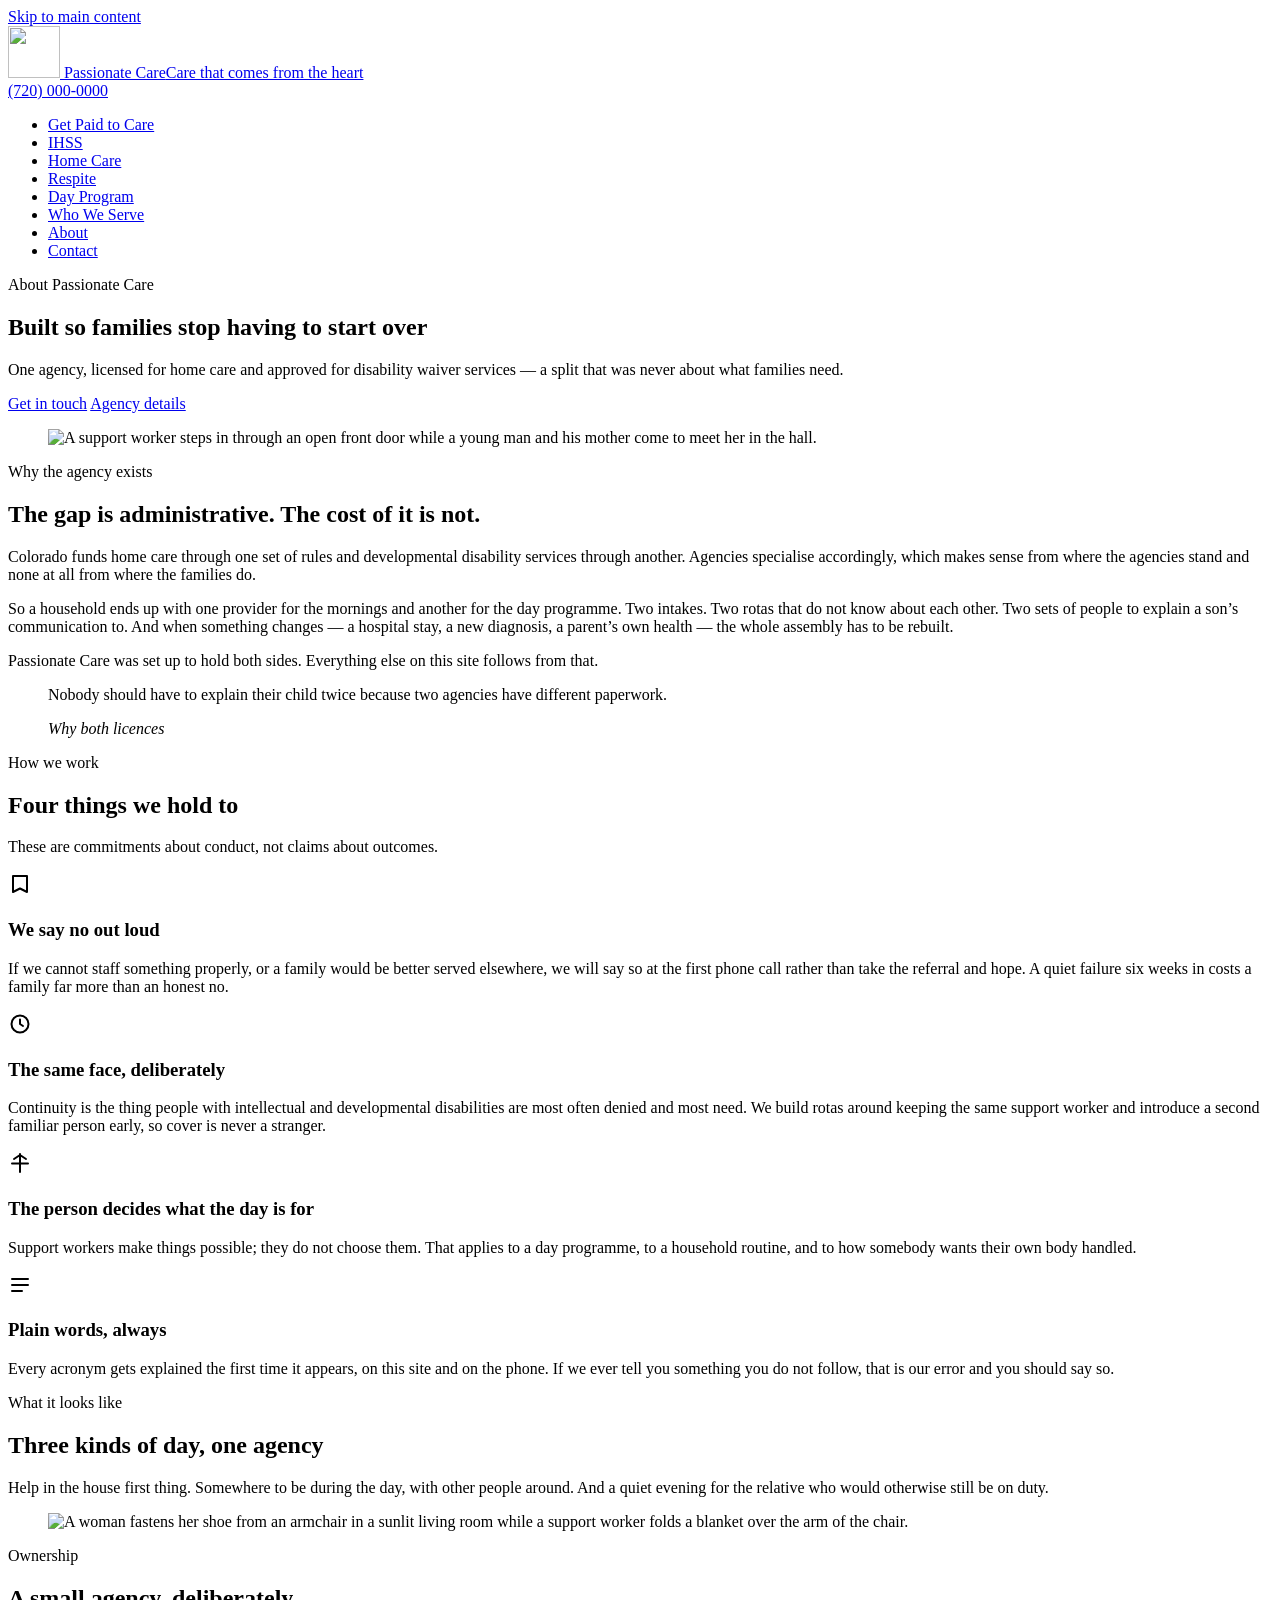
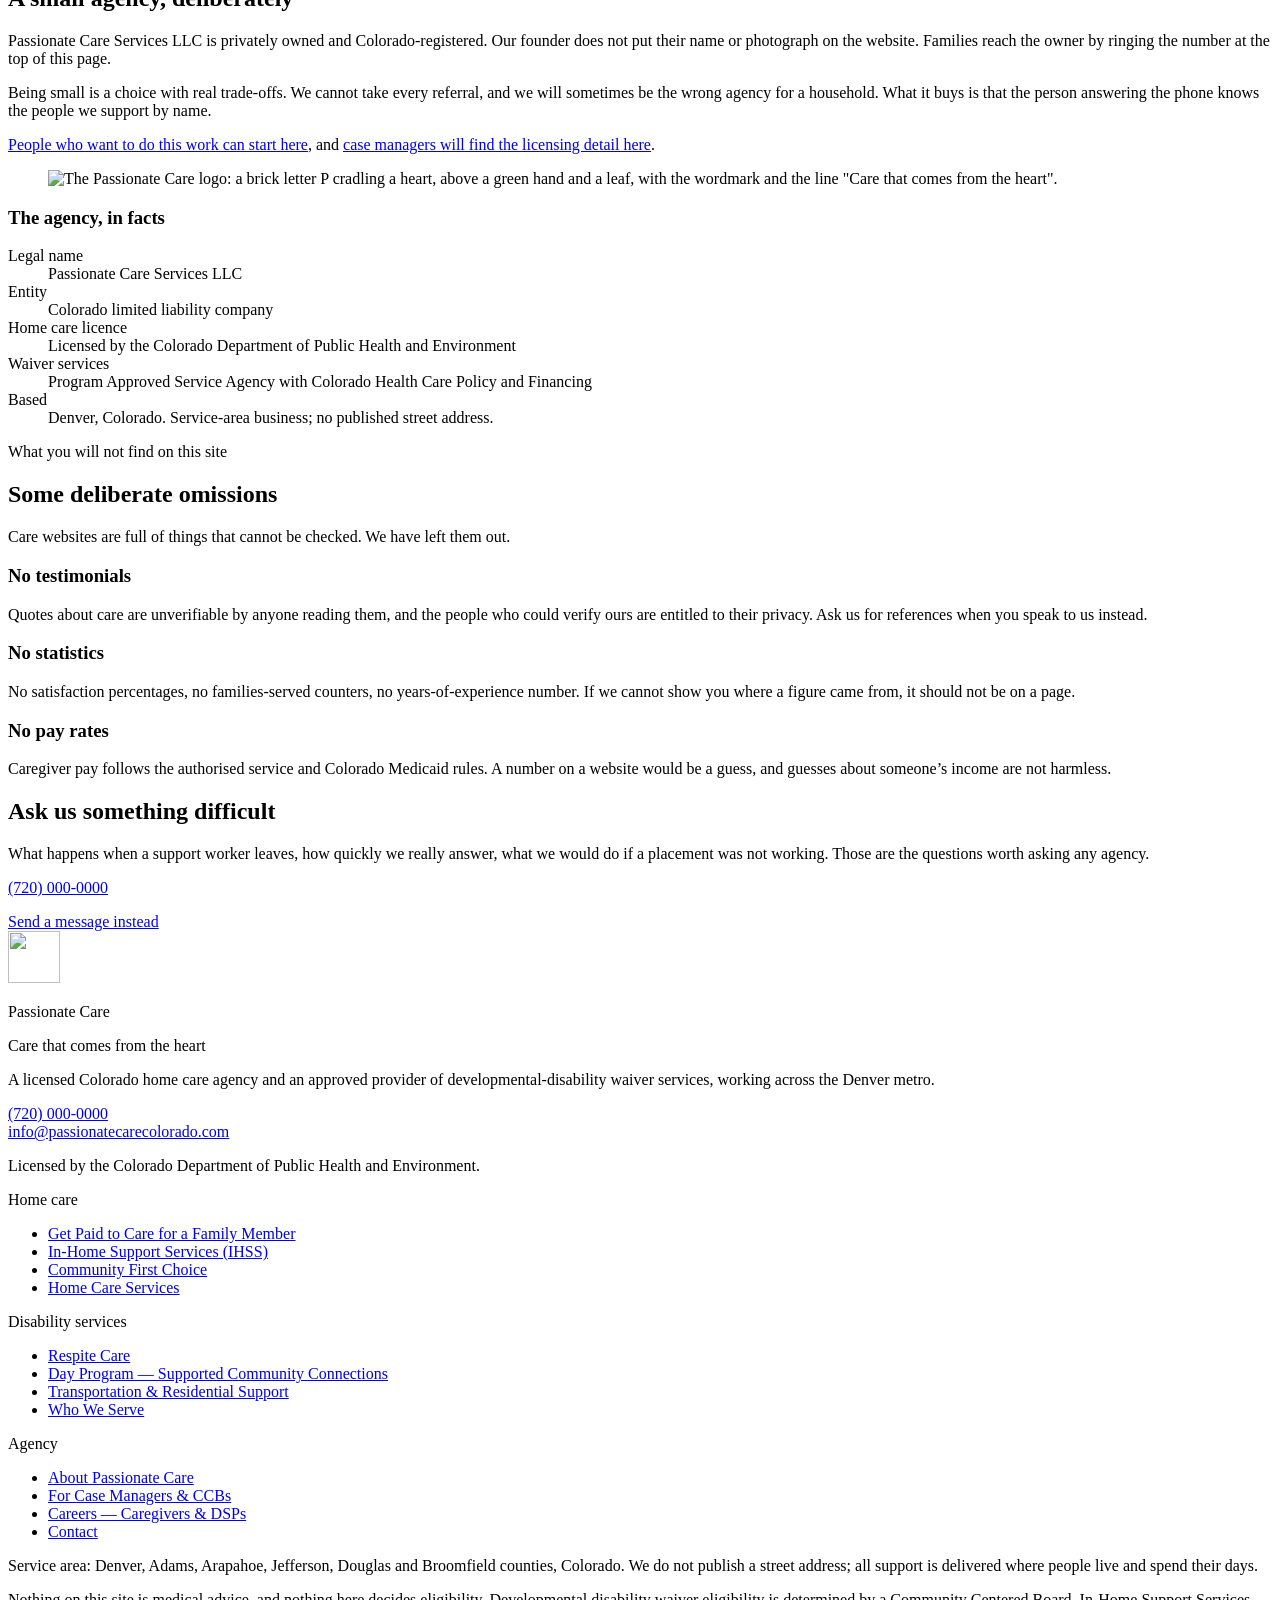
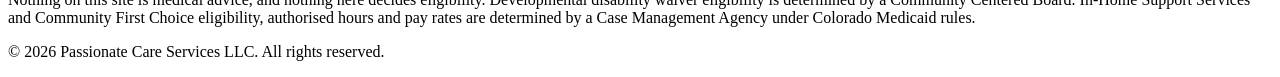
==== about/index.html @ 652a9e72 "Preview build of the Passionate Care website Generated from the private source by scratchpad/buildde" ====
<!DOCTYPE html>
<html lang="en">
<head>
<meta charset="utf-8">
<meta name="viewport" content="width=device-width, initial-scale=1">
<meta name="robots" content="noindex, nofollow">
<!-- Preview deploy only. Remove this line for the real domain. -->
<title>About Passionate Care | Denver Home Care &amp; PASA Provider</title>
<meta name="description" content="Why one Denver agency holds both a home care licence and PASA approval &mdash; and what that changes for families who need help at home and disability waiver services together.">
<link rel="canonical" href="https://passionatecarecolorado.com/about/">

<meta property="og:title" content="About Passionate Care, a Denver agency with two licences">
<meta property="og:description" content="Why one Denver agency holds both a home care licence and PASA approval &mdash; and what that changes for families who need help at home and disability waiver services together.">
<meta property="og:type" content="website">
<meta property="og:url" content="https://passionatecarecolorado.com/about/">
<meta property="og:site_name" content="Passionate Care">
<meta property="og:locale" content="en_US">
<meta property="og:image" content="https://passionatecarecolorado.com/assets/img/og-default.jpg">
<meta property="og:image:width" content="1200">
<meta property="og:image:height" content="630">
<meta property="og:image:alt" content="The Passionate Care logo — a brick letter P cradling a heart, above a green hand and a leaf — with the wordmark and the line &ldquo;Care that comes from the heart&rdquo;, beside the words &ldquo;Home care and disability services from one Denver agency&rdquo;.">
<meta name="twitter:card" content="summary_large_image">

<link rel="icon" href="/passionate-care-preview/assets/img/logo-emblem-32.png" sizes="32x32" type="image/png">
<link rel="icon" href="/passionate-care-preview/assets/img/logo-emblem-16.png" sizes="16x16" type="image/png">
<link rel="apple-touch-icon" href="/passionate-care-preview/assets/img/logo-emblem-180.png">
<meta name="theme-color" content="#A8382A">

<link rel="preconnect" href="https://fonts.googleapis.com">
<link rel="preconnect" href="https://fonts.gstatic.com" crossorigin>
<link rel="stylesheet" href="https://fonts.googleapis.com/css2?family=Nunito:wght@700;800&family=Source+Sans+3:wght@400;600;700&display=swap" media="print" onload="this.media='all'">
<noscript><link rel="stylesheet" href="https://fonts.googleapis.com/css2?family=Nunito:wght@700;800&family=Source+Sans+3:wght@400;600;700&display=swap"></noscript>
<link rel="stylesheet" href="/passionate-care-preview/assets/css/site.css">
<!-- Hero entrance: adds the class before first paint so the hero is never
     shown and then hidden. Without JavaScript it is simply never added. -->
<script>document.documentElement.classList.add('js-hero');</script>
</head>
<body>

<a class="skip-link" href="#main">Skip to main content</a>

<header class="masthead">
  <div class="wrap">
    <div class="masthead-inner">
      <a class="brand" href="/passionate-care-preview/">
        <img class="brand-mark" src="/passionate-care-preview/assets/img/logo-emblem.png"
             width="52" height="52" alt="" decoding="async">
        <span class="brand-name">Passionate Care<span class="brand-tagline">Care that comes from the heart</span></span>
      </a>
      <div class="masthead-actions">
        <!-- TODO: PHONE -->
        <a class="phone-link" href="tel:+17200000000">(720) 000-0000</a>
        <button class="nav-toggle" type="button" aria-controls="site-nav" aria-expanded="false" hidden>
          <svg width="18" height="18" viewBox="0 0 24 24" fill="none" stroke="currentColor" stroke-width="2.4" stroke-linecap="round" aria-hidden="true" focusable="false">
            <path d="M3 6h18M3 12h18M3 18h18"/>
          </svg>
          Menu
        </button>
      </div>
    </div>
    <nav class="nav" id="site-nav" aria-label="Main">
      <ul class="nav-list">
        <li><a href="/passionate-care-preview/paid-family-caregiver-colorado/">Get Paid to Care</a></li>
        <li><a href="/passionate-care-preview/in-home-support-services/">IHSS</a></li>
        <li><a href="/passionate-care-preview/home-care-services/">Home Care</a></li>
        <li><a href="/passionate-care-preview/respite-care-denver/">Respite</a></li>
        <li><a href="/passionate-care-preview/supported-community-connections/">Day Program</a></li>
        <li><a href="/passionate-care-preview/who-we-serve/">Who We Serve</a></li>
        <li><a href="/passionate-care-preview/about/" aria-current="page">About</a></li>
        <li><a href="/passionate-care-preview/contact/">Contact</a></li>
      </ul>
    </nav>
  </div>
</header>

<main id="main">

  <section class="hero">
    <div class="wrap">
      <div class="hero-lead">
        <span class="eyebrow">About Passionate Care</span>
        <h1>Built so families stop having to start over</h1>
        <div class="hero-body">
          <p class="lede">
            One agency, licensed for home care and approved for disability waiver services &mdash;
            a split that was never about what families need.
          </p>
          <div class="btn-row">
            <a class="btn btn-primary" href="/passionate-care-preview/contact/">Get in touch</a>
            <a class="btn btn-secondary" href="/passionate-care-preview/for-case-managers/">Agency details</a>
          </div>
        </div>
      </div>
      <figure class="hero-visual">
        <img src="/passionate-care-preview/assets/img/about-hero-doorway-welcome.jpg"
             width="1400" height="933"
             alt="A support worker steps in through an open front door while a young man and his mother come to meet her in the hall."
             loading="eager" fetchpriority="high" decoding="async">
      </figure>
    </div>
  </section>

  <section class="band band-cream" aria-labelledby="why-h">
    <div class="wrap split split-wide split-centre">
      <div class="prose">
        <span class="eyebrow">Why the agency exists</span>
        <h2 id="why-h">The gap is administrative. The cost of it is not.</h2>
        <p>
          Colorado funds home care through one set of rules and developmental disability services
          through another. Agencies specialise accordingly, which makes sense from where the
          agencies stand and none at all from where the families do.
        </p>
        <p>
          So a household ends up with one provider for the mornings and another for the day
          programme. Two intakes. Two rotas that do not know about each other. Two sets of people to
          explain a son&rsquo;s communication to. And when something changes &mdash; a hospital stay, a new
          diagnosis, a parent&rsquo;s own health &mdash; the whole assembly has to be rebuilt.
        </p>
        <p>
          Passionate Care was set up to hold both sides. Everything else on this site follows from
          that.
        </p>
      </div>

      <figure class="pull-quote">
        <p>
          Nobody should have to explain their child twice because two agencies have different
          paperwork.
        </p>
        <cite>Why both licences</cite>
      </figure>
    </div>
  </section>

  <section class="band" aria-labelledby="stand-h">
    <div class="wrap">
      <span class="eyebrow">How we work</span>
      <h2 id="stand-h">Four things we hold to</h2>
      <p>
        These are commitments about conduct, not claims about outcomes.
      </p>

      <div class="card-grid card-grid-2">
        <article class="card">
          <span class="tile" aria-hidden="true">
            <svg width="24" height="24" viewBox="0 0 24 24" fill="none" stroke="currentColor" stroke-width="2" stroke-linecap="round" stroke-linejoin="round" aria-hidden="true" focusable="false"><path d="M5 4h14v16l-7-3.5L5 20V4Z"/></svg>
          </span>
          <h3>We say no out loud</h3>
          <p>
            If we cannot staff something properly, or a family would be better served elsewhere, we
            will say so at the first phone call rather than take the referral and hope. A quiet
            failure six weeks in costs a family far more than an honest no.
          </p>
        </article>
        <article class="card">
          <span class="tile tile-moss" aria-hidden="true">
            <svg width="24" height="24" viewBox="0 0 24 24" fill="none" stroke="currentColor" stroke-width="2" stroke-linecap="round" stroke-linejoin="round" aria-hidden="true" focusable="false"><circle cx="12" cy="12" r="8.5"/><path d="M12 7.5V12l3 2"/></svg>
          </span>
          <h3>The same face, deliberately</h3>
          <!-- LIVE-STATUS CLAIM -->
          <p>
            Continuity is the thing people with intellectual and developmental disabilities are most
            often denied and most need. We build rotas around keeping the same support worker and
            introduce a second familiar person early, so cover is never a stranger.
          </p>
        </article>
        <article class="card">
          <span class="tile tile-ochre" aria-hidden="true">
            <svg width="24" height="24" viewBox="0 0 24 24" fill="none" stroke="currentColor" stroke-width="2" stroke-linecap="round" stroke-linejoin="round" aria-hidden="true" focusable="false"><path d="M12 3v18M6 8l6-4 6 4"/><path d="M4 12.5h16"/></svg>
          </span>
          <h3>The person decides what the day is for</h3>
          <p>
            Support workers make things possible; they do not choose them. That applies to a day
            programme, to a household routine, and to how somebody wants their own body handled.
          </p>
        </article>
        <article class="card">
          <span class="tile" aria-hidden="true">
            <svg width="24" height="24" viewBox="0 0 24 24" fill="none" stroke="currentColor" stroke-width="2" stroke-linecap="round" stroke-linejoin="round" aria-hidden="true" focusable="false"><path d="M4 6h16M4 12h16M4 18h10"/></svg>
          </span>
          <h3>Plain words, always</h3>
          <p>
            Every acronym gets explained the first time it appears, on this site and on the phone. If
            we ever tell you something you do not follow, that is our error and you should say so.
          </p>
        </article>
      </div>
    </div>
  </section>

  <section class="band band-paper" aria-labelledby="both-h">
    <div class="wrap">
      <span class="eyebrow">What it looks like</span>
      <h2 id="both-h">Three kinds of day, one agency</h2>
      <p>
        Help in the house first thing. Somewhere to be during the day, with other people around.
        And a quiet evening for the relative who would otherwise still be on duty.
      </p>
      <div class="rotator band-rotator" data-rotator>
        <!-- frame 1: about-band-1-at-home.jpg -->
        <div class="rotator-frame is-current">
          <figure class="band-visual">
            <img src="/passionate-care-preview/assets/img/about-band-1-at-home.jpg"
                 width="1400" height="788"
                 alt="A woman fastens her shoe from an armchair in a sunlit living room while a support worker folds a blanket over the arm of the chair."
                 loading="lazy" decoding="async">
          </figure>
        </div>
        <!-- frame 2: about-band-2-out-in-the-world.jpg -->
        <div class="rotator-frame" hidden>
          <figure class="band-visual">
            <img data-src="/passionate-care-preview/assets/img/about-band-2-out-in-the-world.jpg"
                 width="1400" height="788" alt="" aria-hidden="true" decoding="async">
          </figure>
        </div>
        <!-- frame 3: about-band-3-a-breath.jpg -->
        <div class="rotator-frame" hidden>
          <figure class="band-visual">
            <img data-src="/passionate-care-preview/assets/img/about-band-3-a-breath.jpg"
                 width="1400" height="788" alt="" aria-hidden="true" decoding="async">
          </figure>
        </div>
      </div>
    </div>
  </section>

  <section class="band band-moss" aria-labelledby="owner-h">
    <div class="wrap split split-wide split-centre">
      <div class="prose">
        <span class="eyebrow">Ownership</span>
        <h2 id="owner-h">A small agency, deliberately</h2>
        <p>
          Passionate Care Services LLC is privately owned and Colorado-registered. Our founder
          does not put their name or photograph on the website. Families reach the owner by
          ringing the number at the top of this page.
        </p>
        <p>
          Being small is a choice with real trade-offs. We cannot take every referral, and we will
          sometimes be the wrong agency for a household. What it buys is that the person answering
          the phone knows the people we support by name.
        </p>
        <p>
          <a href="/passionate-care-preview/careers/">People who want to do this work can start here</a>, and
          <a href="/passionate-care-preview/for-case-managers/">case managers will find the licensing detail here</a>.
        </p>
      </div>

      <div class="aside-stack">
      <figure class="logo-lockup">
        <img src="/passionate-care-preview/assets/img/logo-lockup.png" width="760" height="570"
             alt="The Passionate Care logo: a brick letter P cradling a heart, above a green hand and a leaf, with the wordmark and the line &quot;Care that comes from the heart&quot;."
             loading="lazy" decoding="async">
      </figure>

      <div class="fact-card">
        <h3>The agency, in facts</h3>
        <dl class="spec-list">
          <div>
            <dt>Legal name</dt>
            <dd>Passionate Care Services LLC</dd>
          </div>
          <div>
            <dt>Entity</dt>
            <dd>Colorado limited liability company</dd>
          </div>
          <div>
            <dt>Home care licence</dt>
            <!-- TODO: LICENSE — publish class and number here once supplied. -->
            <dd>Licensed by the Colorado Department of Public Health and Environment</dd>
          </div>
          <div>
            <dt>Waiver services</dt>
            <!-- TODO: PASA -->
            <dd>Program Approved Service Agency with Colorado Health Care Policy and Financing</dd>
          </div>
          <div>
            <dt>Based</dt>
            <dd>Denver, Colorado. Service-area business; no published street address.</dd>
          </div>
        </dl>
      </div>
      </div>
    </div>
  </section>

  <section class="band band-paper" aria-labelledby="nothere-h">
    <div class="wrap">
      <span class="eyebrow">What you will not find on this site</span>
      <h2 id="nothere-h">Some deliberate omissions</h2>
      <p>
        Care websites are full of things that cannot be checked. We have left them out.
      </p>

      <div class="card-grid">
        <article class="card">
          <h3>No testimonials</h3>
          <p>Quotes about care are unverifiable by anyone reading them, and the people who could verify ours are entitled to their privacy. Ask us for references when you speak to us instead.</p>
        </article>
        <article class="card">
          <h3>No statistics</h3>
          <p>No satisfaction percentages, no families-served counters, no years-of-experience number. If we cannot show you where a figure came from, it should not be on a page.</p>
        </article>
        <article class="card">
          <h3>No pay rates</h3>
          <p>Caregiver pay follows the authorised service and Colorado Medicaid rules. A number on a website would be a guess, and guesses about someone&rsquo;s income are not harmless.</p>
        </article>
      </div>
    </div>
  </section>

  <section class="band band-dark">
    <div class="wrap cta-panel">
      <div class="cta-copy">
        <h2>Ask us something difficult</h2>
        <p>What happens when a support worker leaves, how quickly we really answer, what we would do if a placement was not working. Those are the questions worth asking any agency.</p>
      </div>

      <div class="cta-act">
        <p>
          <!-- TODO: PHONE -->
          <a class="cta-phone" href="tel:+17200000000">(720) 000-0000</a>
        </p>
        <div class="btn-row">
          <a class="btn btn-on-dark" href="/passionate-care-preview/contact/">Send a message instead</a>
        </div>
      </div>
    </div>
  </section>

</main>

<footer class="site-footer">
  <div class="wrap">
    <div class="footer-grid">
      <div>
        <span class="footer-mark">
          <img src="/passionate-care-preview/assets/img/logo-emblem.png" width="52" height="52" alt="" decoding="async">
        </span>
        <p class="footer-heading">Passionate Care</p>
        <p class="footer-tagline">Care that comes from the heart</p>
        <p>
          A licensed Colorado home care agency and an approved provider of
          developmental-disability waiver services, working across the Denver metro.
        </p>
        <p>
          <!-- TODO: PHONE -->
          <a href="tel:+17200000000">(720) 000-0000</a><br>
          <!-- TODO: EMAIL -->
          <a href="mailto:info@passionatecarecolorado.com">info@passionatecarecolorado.com</a>
        </p>
        <p>
          <!-- TODO: LICENSE — publish the CDPHE licence class and number here once supplied. -->
          Licensed by the Colorado Department of Public Health and Environment.
        </p>
      </div>
      <div>
        <p class="footer-heading">Home care</p>
        <ul class="footer-list">
          <li><a href="/passionate-care-preview/paid-family-caregiver-colorado/">Get Paid to Care for a Family Member</a></li>
          <li><a href="/passionate-care-preview/in-home-support-services/">In-Home Support Services (IHSS)</a></li>
          <li><a href="/passionate-care-preview/cfc-colorado/">Community First Choice</a></li>
          <li><a href="/passionate-care-preview/home-care-services/">Home Care Services</a></li>
        </ul>
      </div>
      <div>
        <p class="footer-heading">Disability services</p>
        <ul class="footer-list">
          <li><a href="/passionate-care-preview/respite-care-denver/">Respite Care</a></li>
          <li><a href="/passionate-care-preview/supported-community-connections/">Day Program &mdash; Supported Community Connections</a></li>
          <li><a href="/passionate-care-preview/transportation-and-residential-services/">Transportation &amp; Residential Support</a></li>
          <li><a href="/passionate-care-preview/who-we-serve/">Who We Serve</a></li>
        </ul>
      </div>
      <div>
        <p class="footer-heading">Agency</p>
        <ul class="footer-list">
          <li><a href="/passionate-care-preview/about/">About Passionate Care</a></li>
          <li><a href="/passionate-care-preview/for-case-managers/">For Case Managers &amp; CCBs</a></li>
          <li><a href="/passionate-care-preview/careers/">Careers &mdash; Caregivers &amp; DSPs</a></li>
          <li><a href="/passionate-care-preview/contact/">Contact</a></li>
        </ul>
      </div>
    </div>
    <div class="footer-note">
      <!-- TODO: COUNTIES -->
      <p>
        Service area: Denver, Adams, Arapahoe, Jefferson, Douglas and Broomfield counties, Colorado.
        We do not publish a street address; all support is delivered where people live and spend
        their days.
      </p>
      <p>
        Nothing on this site is medical advice, and nothing here decides eligibility. Developmental
        disability waiver eligibility is determined by a Community Centered Board. In-Home Support
        Services and Community First Choice eligibility, authorised hours and pay rates are
        determined by a Case Management Agency under Colorado Medicaid rules.
      </p>
      <p>&copy; 2026 Passionate Care Services LLC. All rights reserved.</p>
    </div>
  </div>
</footer>

<script src="/passionate-care-preview/assets/js/site.js" defer></script>
</body>
</html>
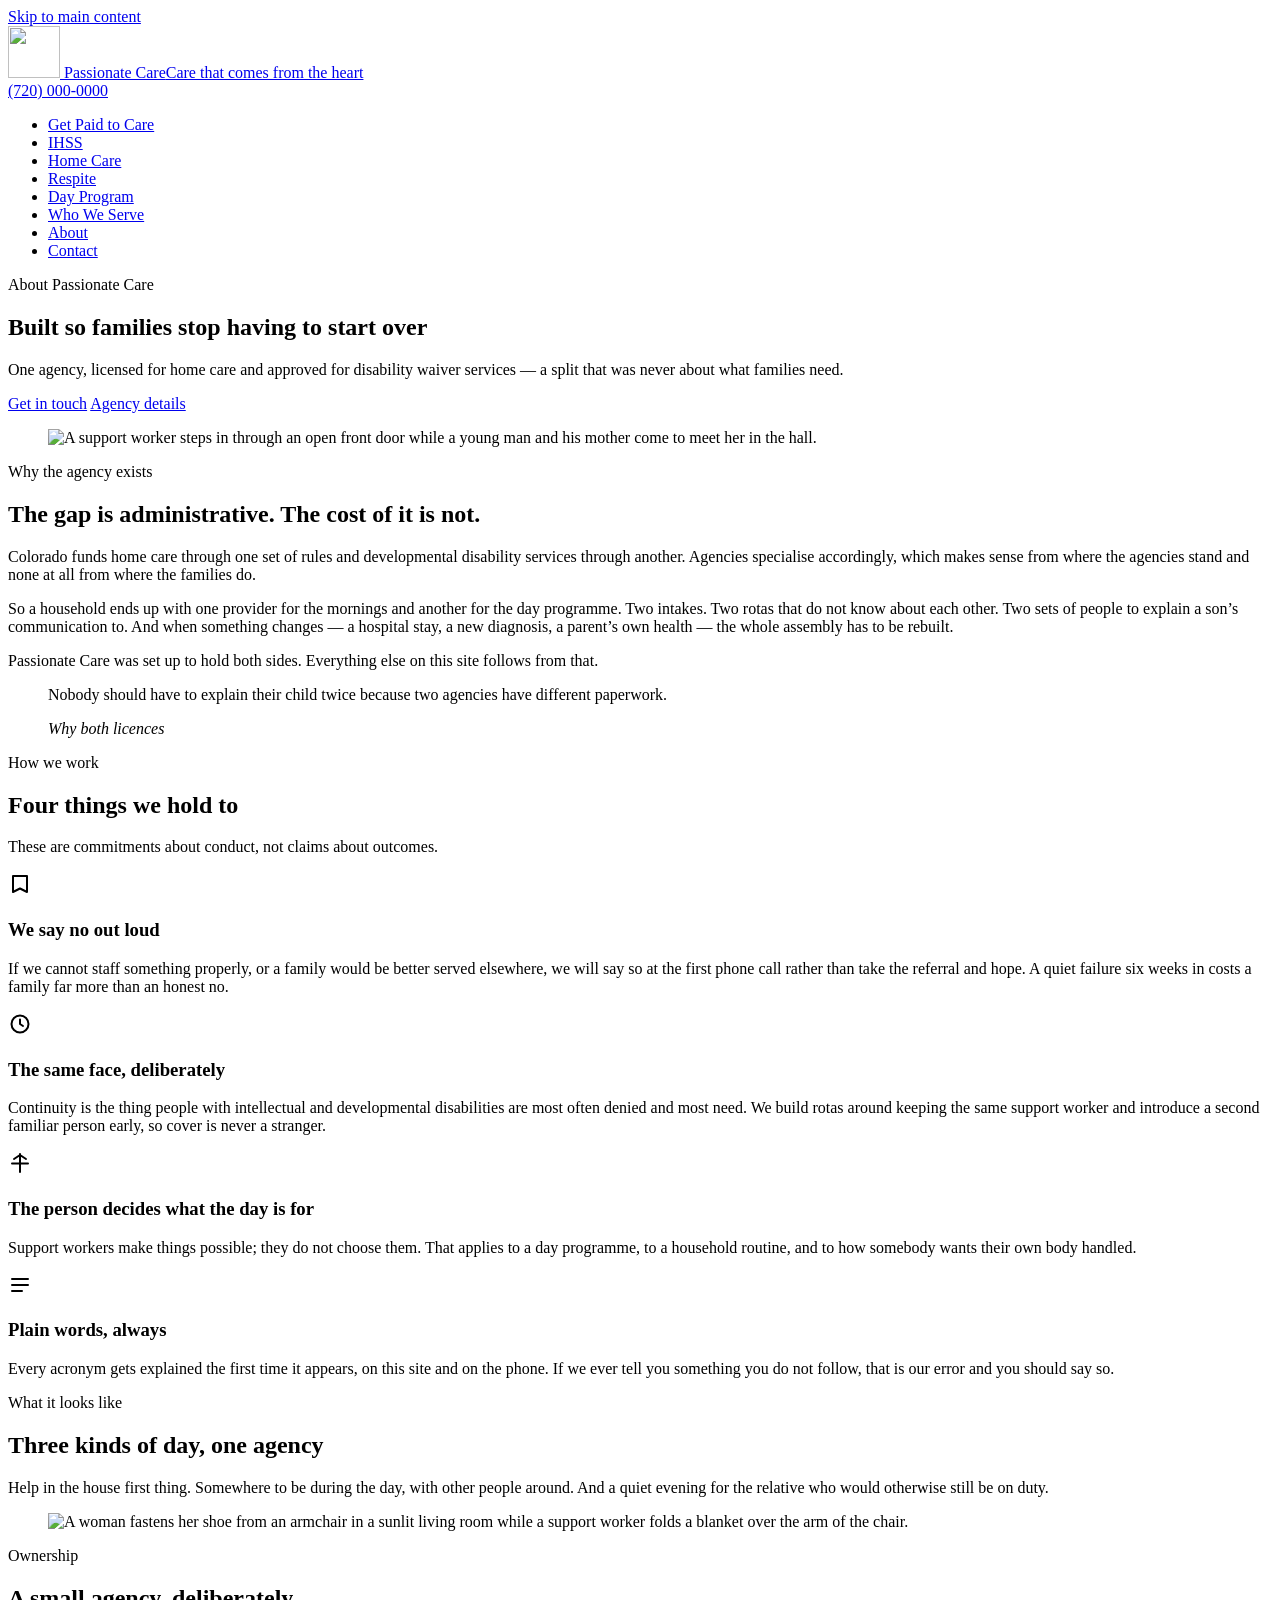
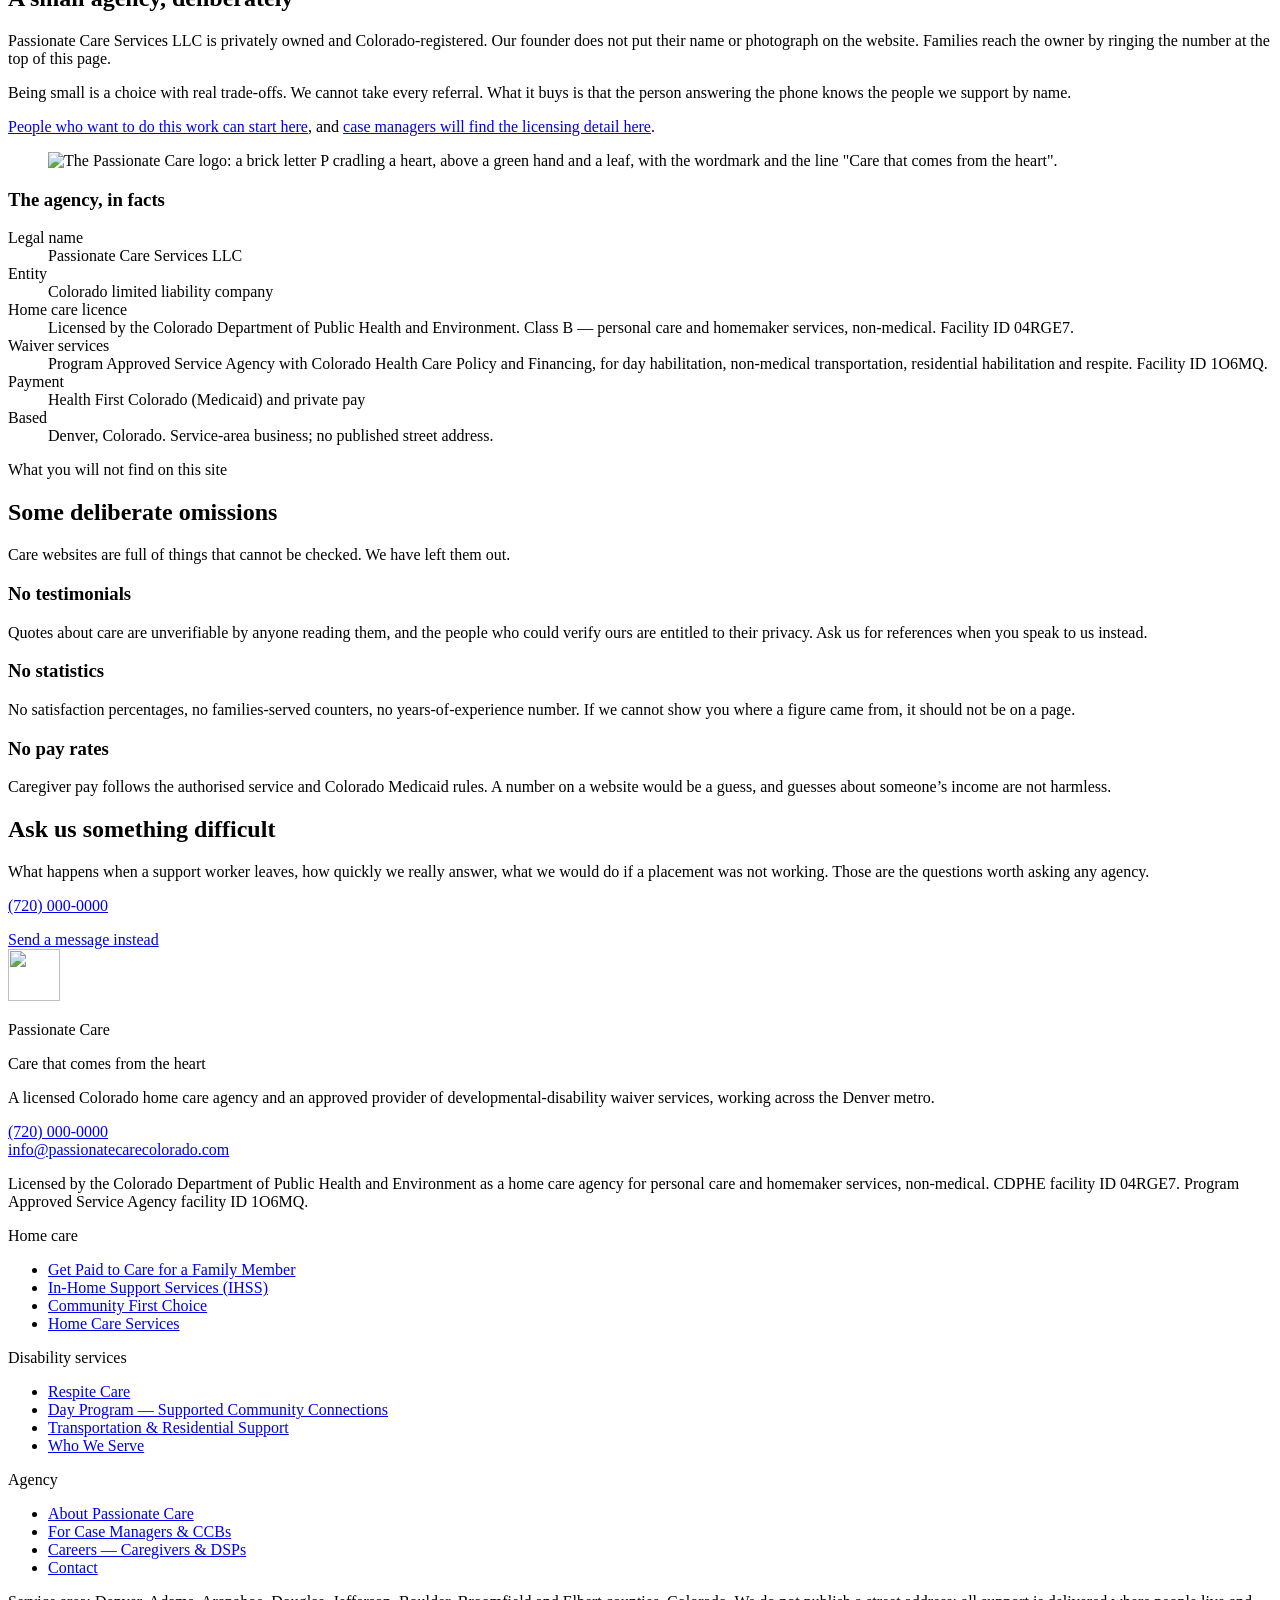
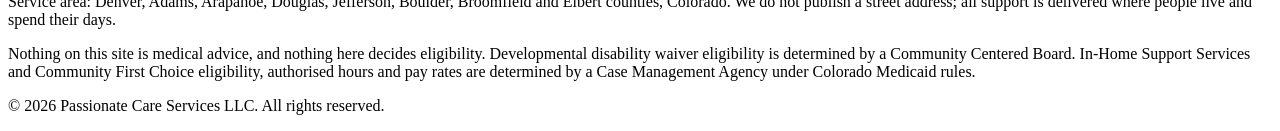
==== commit 419c4dad: "Rebuild: confirmed licence, PASA, service area, and the claims audit Rebuilt from the private source" ====
--- a/about/index.html
+++ b/about/index.html
@@ -235,9 +235,8 @@
           ringing the number at the top of this page.
         </p>
         <p>
-          Being small is a choice with real trade-offs. We cannot take every referral, and we will
-          sometimes be the wrong agency for a household. What it buys is that the person answering
-          the phone knows the people we support by name.
+          Being small is a choice with real trade-offs. We cannot take every referral. What it
+          buys is that the person answering the phone knows the people we support by name.
         </p>
         <p>
           <a href="/passionate-care-preview/careers/">People who want to do this work can start here</a>, and
@@ -265,13 +264,19 @@
           </div>
           <div>
             <dt>Home care licence</dt>
-            <!-- TODO: LICENSE — publish class and number here once supplied. -->
-            <dd>Licensed by the Colorado Department of Public Health and Environment</dd>
+            <dd>Licensed by the Colorado Department of Public Health and Environment. Class B
+              &mdash; personal care and homemaker services, non-medical. Facility ID 04RGE7.</dd>
           </div>
           <div>
             <dt>Waiver services</dt>
-            <!-- TODO: PASA -->
-            <dd>Program Approved Service Agency with Colorado Health Care Policy and Financing</dd>
+            <dd>Program Approved Service Agency with Colorado Health Care Policy and Financing,
+              for day habilitation, non-medical transportation, residential habilitation and
+              respite. Facility ID 1O6MQ.</dd>
+          </div>
+          <div>
+            <dt>Payment</dt>
+            <!-- LIVE-STATUS CLAIM -->
+            <dd>Health First Colorado (Medicaid) and private pay</dd>
           </div>
           <div>
             <dt>Based</dt>
@@ -345,12 +350,12 @@
         <p>
           <!-- TODO: PHONE -->
           <a href="tel:+17200000000">(720) 000-0000</a><br>
-          <!-- TODO: EMAIL -->
           <a href="mailto:info@passionatecarecolorado.com">info@passionatecarecolorado.com</a>
         </p>
         <p>
-          <!-- TODO: LICENSE — publish the CDPHE licence class and number here once supplied. -->
-          Licensed by the Colorado Department of Public Health and Environment.
+          Licensed by the Colorado Department of Public Health and Environment as a home care
+          agency for personal care and homemaker services, non-medical. CDPHE facility ID 04RGE7.
+          Program Approved Service Agency facility ID 1O6MQ.
         </p>
       </div>
       <div>
@@ -382,9 +387,8 @@
       </div>
     </div>
     <div class="footer-note">
-      <!-- TODO: COUNTIES -->
       <p>
-        Service area: Denver, Adams, Arapahoe, Jefferson, Douglas and Broomfield counties, Colorado.
+        Service area: Denver, Adams, Arapahoe, Douglas, Jefferson, Boulder, Broomfield and Elbert counties, Colorado.
         We do not publish a street address; all support is delivered where people live and spend
         their days.
       </p>
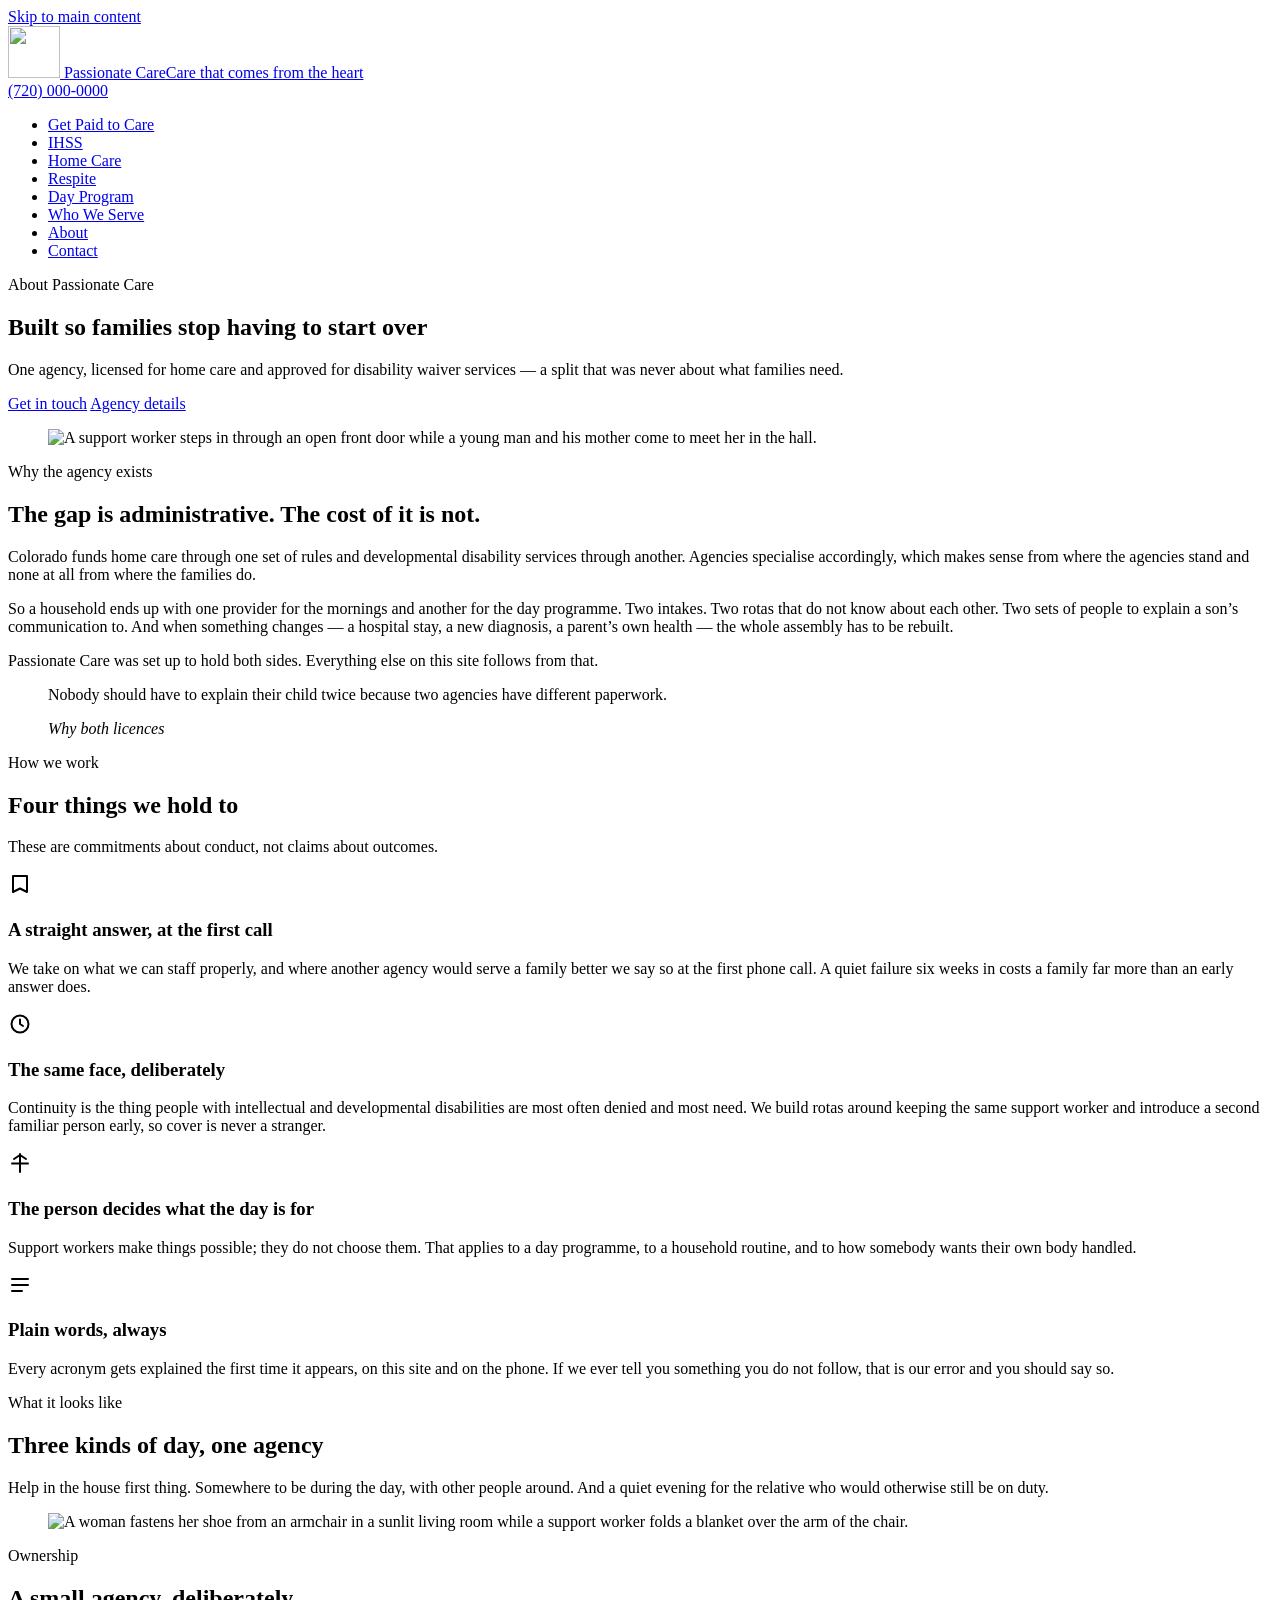
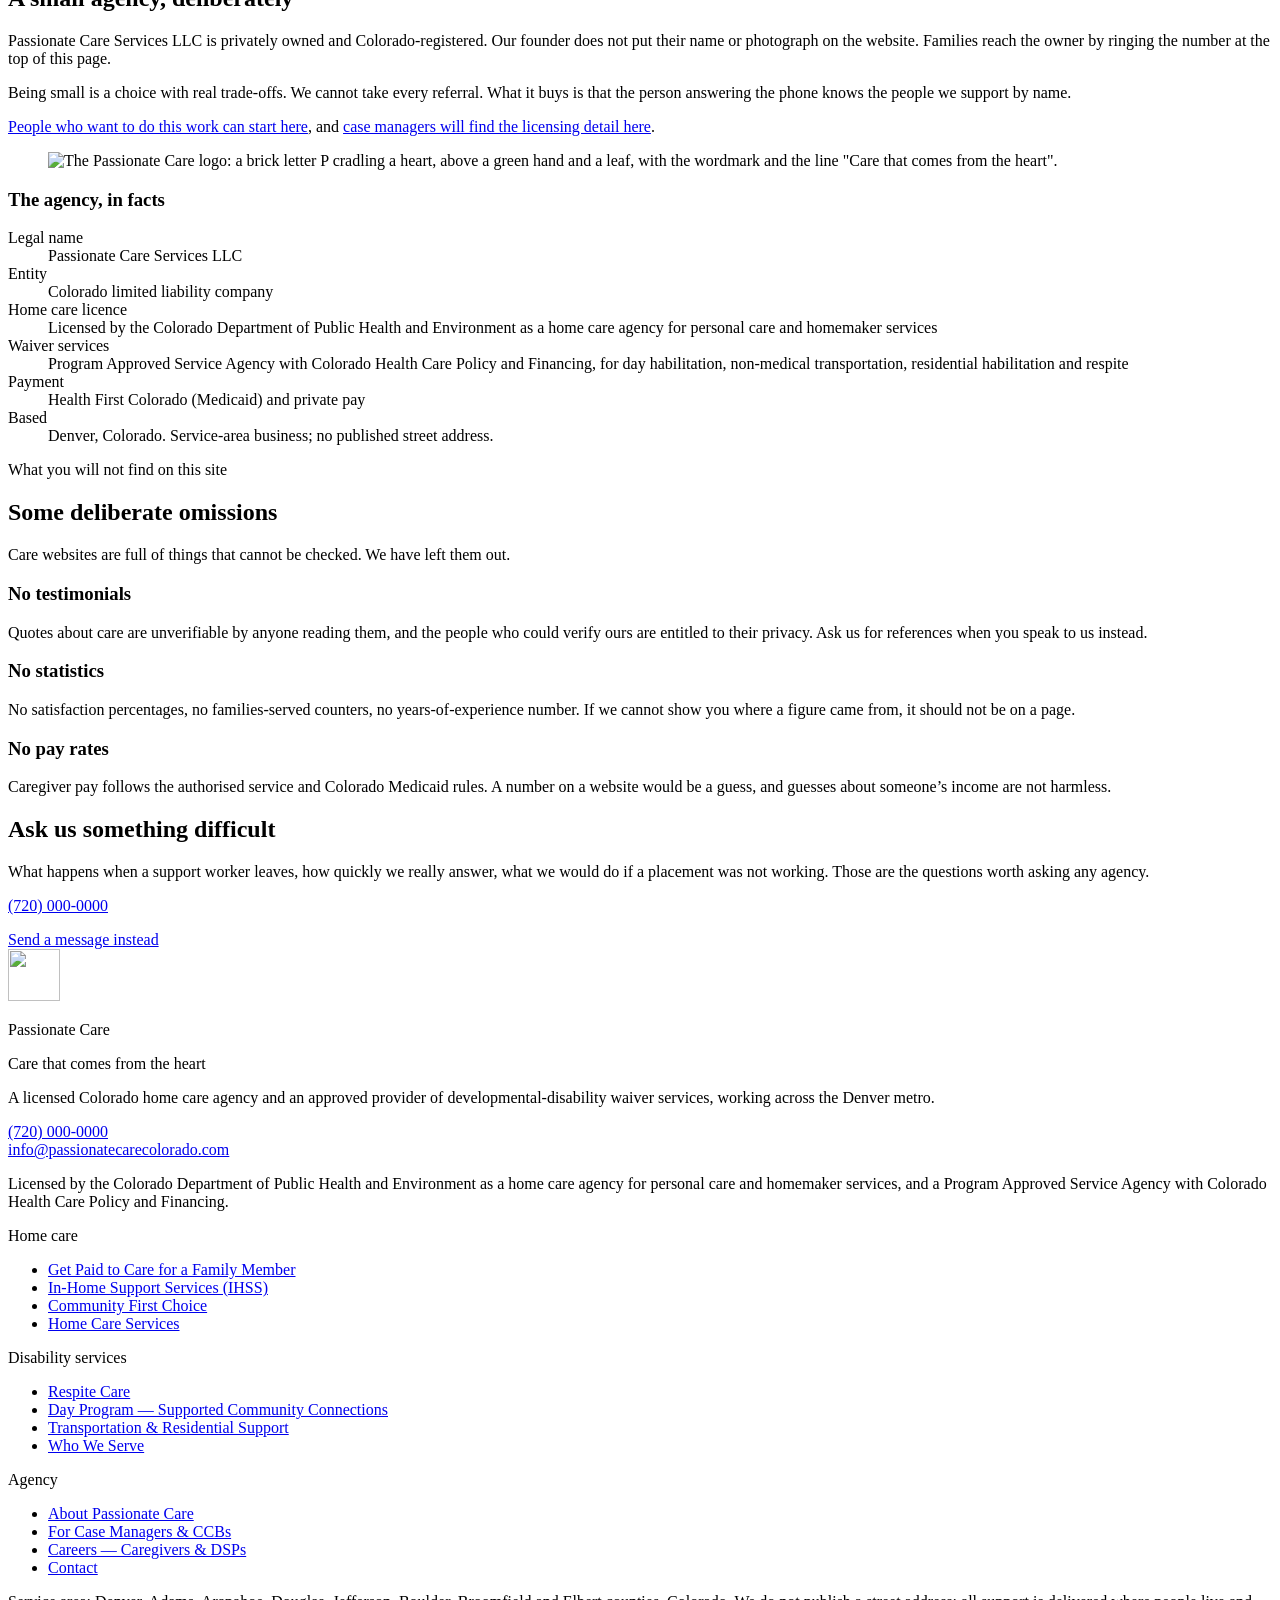
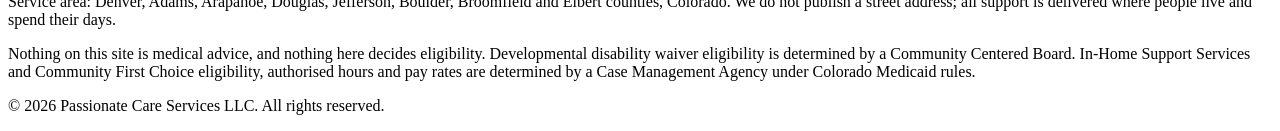
==== commit 9bcfed31: "Rebuild: live contact form, licence numbers removed Rebuilt by scratchpad/builddeploy.py and passed " ====
--- a/about/index.html
+++ b/about/index.html
@@ -145,11 +145,11 @@
           <span class="tile" aria-hidden="true">
             <svg width="24" height="24" viewBox="0 0 24 24" fill="none" stroke="currentColor" stroke-width="2" stroke-linecap="round" stroke-linejoin="round" aria-hidden="true" focusable="false"><path d="M5 4h14v16l-7-3.5L5 20V4Z"/></svg>
           </span>
-          <h3>We say no out loud</h3>
+          <h3>A straight answer, at the first call</h3>
           <p>
-            If we cannot staff something properly, or a family would be better served elsewhere, we
-            will say so at the first phone call rather than take the referral and hope. A quiet
-            failure six weeks in costs a family far more than an honest no.
+            We take on what we can staff properly, and where another agency would serve a family
+            better we say so at the first phone call. A quiet failure six weeks in costs a family
+            far more than an early answer does.
           </p>
         </article>
         <article class="card">
@@ -264,14 +264,14 @@
           </div>
           <div>
             <dt>Home care licence</dt>
-            <dd>Licensed by the Colorado Department of Public Health and Environment. Class B
-              &mdash; personal care and homemaker services, non-medical. Facility ID 04RGE7.</dd>
+            <dd>Licensed by the Colorado Department of Public Health and Environment as a home
+              care agency for personal care and homemaker services</dd>
           </div>
           <div>
             <dt>Waiver services</dt>
             <dd>Program Approved Service Agency with Colorado Health Care Policy and Financing,
               for day habilitation, non-medical transportation, residential habilitation and
-              respite. Facility ID 1O6MQ.</dd>
+              respite</dd>
           </div>
           <div>
             <dt>Payment</dt>
@@ -354,8 +354,8 @@
         </p>
         <p>
           Licensed by the Colorado Department of Public Health and Environment as a home care
-          agency for personal care and homemaker services, non-medical. CDPHE facility ID 04RGE7.
-          Program Approved Service Agency facility ID 1O6MQ.
+          agency for personal care and homemaker services, and a Program Approved Service Agency
+          with Colorado Health Care Policy and Financing.
         </p>
       </div>
       <div>
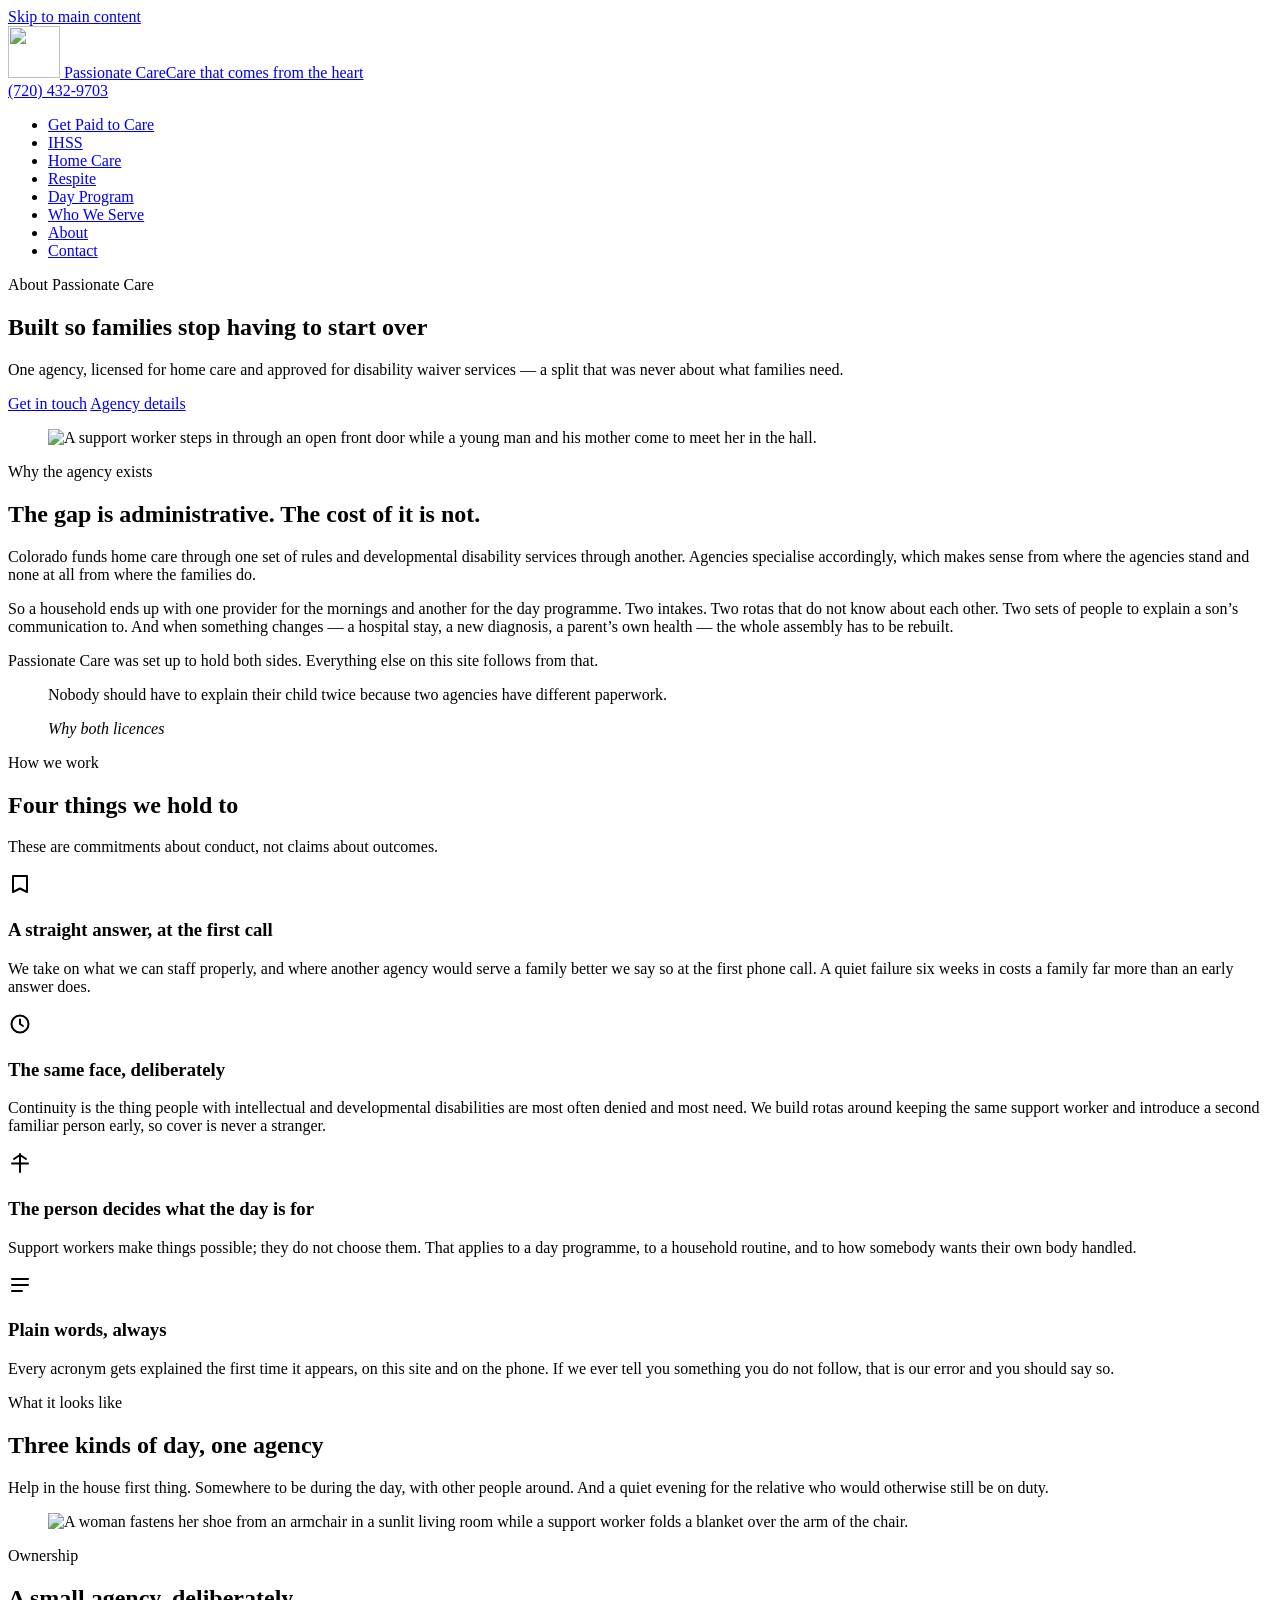
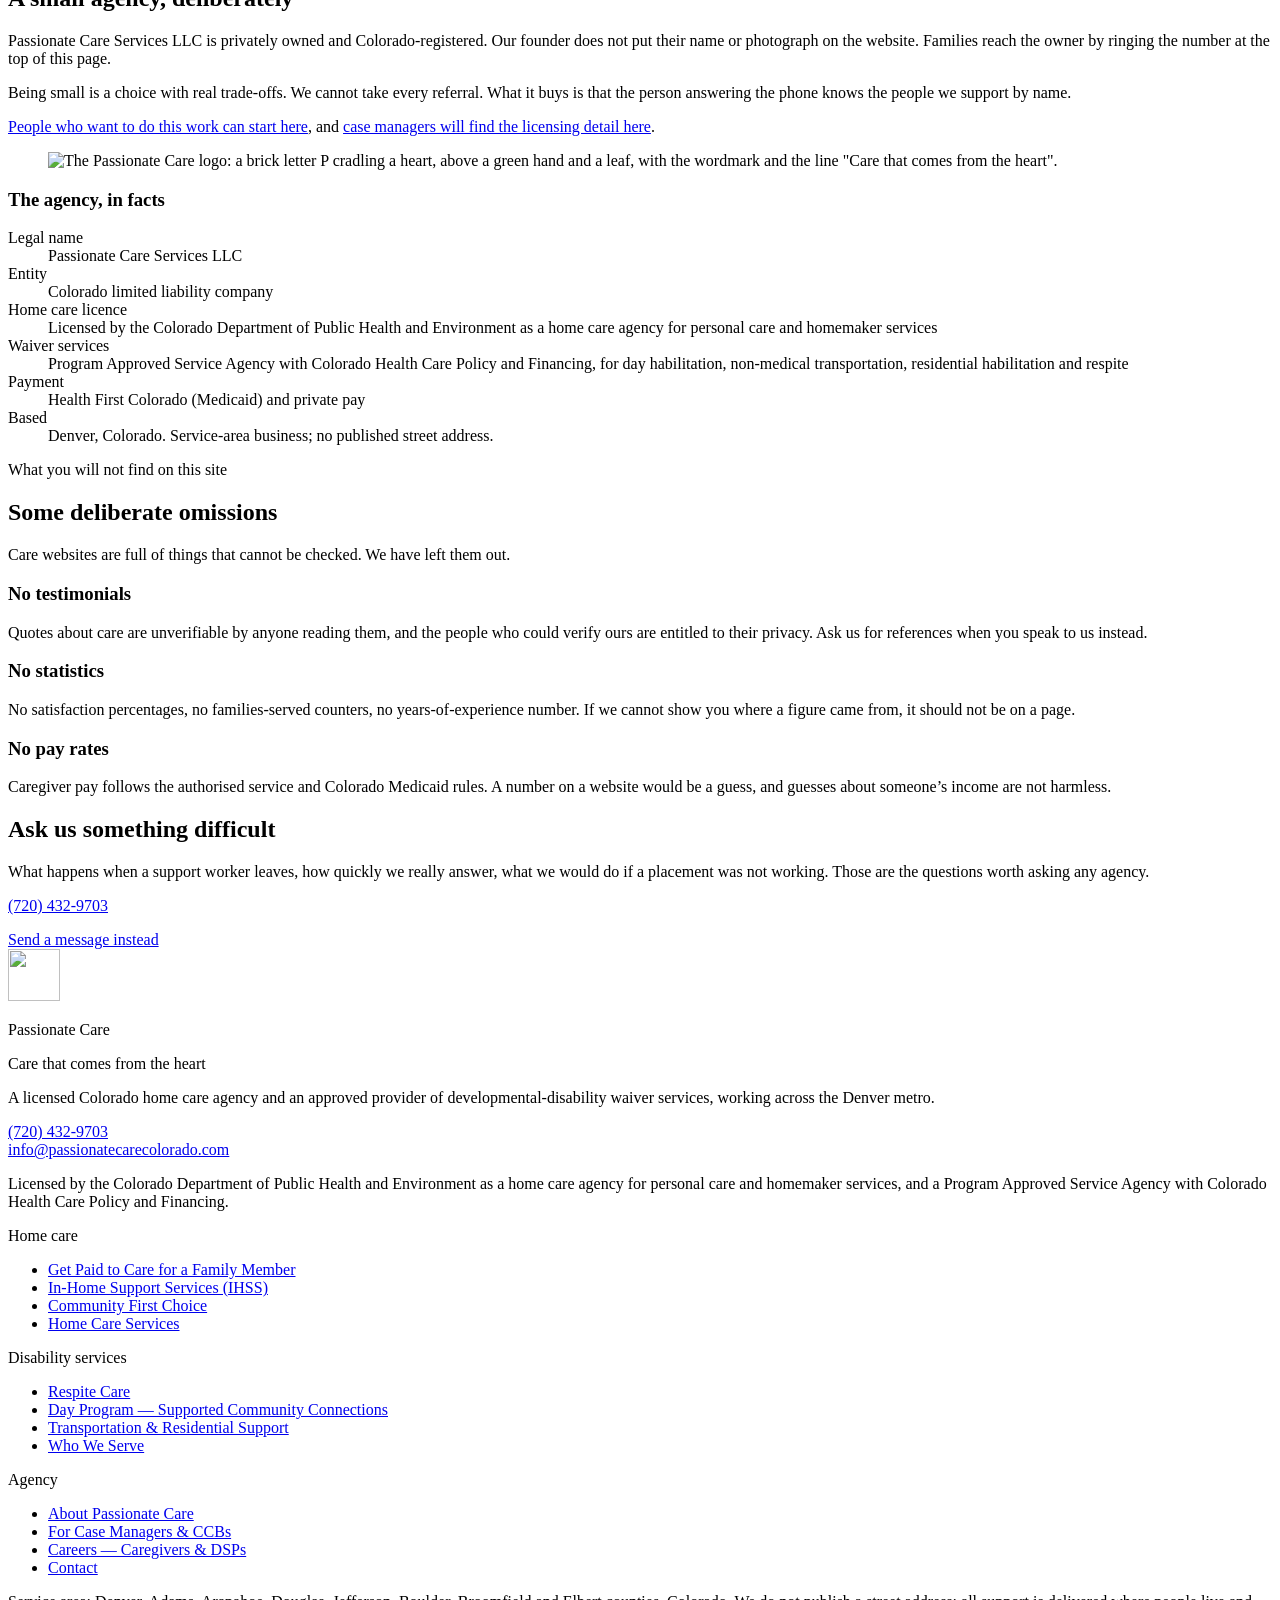
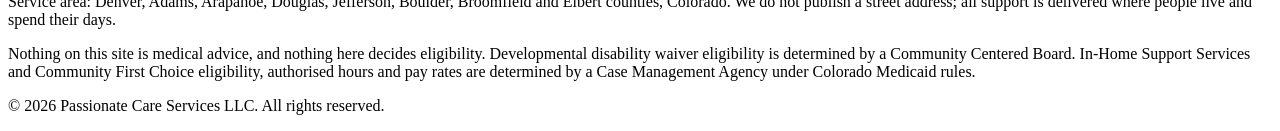
==== commit 311ca8fc: "Rebuild: the live phone number Rebuilt by scratchpad/builddeploy.py and passed scratchpad/deploygate" ====
--- a/about/index.html
+++ b/about/index.html
@@ -48,8 +48,7 @@
         <span class="brand-name">Passionate Care<span class="brand-tagline">Care that comes from the heart</span></span>
       </a>
       <div class="masthead-actions">
-        <!-- TODO: PHONE -->
-        <a class="phone-link" href="tel:+17200000000">(720) 000-0000</a>
+        <a class="phone-link" href="tel:+17204329703">(720) 432-9703</a>
         <button class="nav-toggle" type="button" aria-controls="site-nav" aria-expanded="false" hidden>
           <svg width="18" height="18" viewBox="0 0 24 24" fill="none" stroke="currentColor" stroke-width="2.4" stroke-linecap="round" aria-hidden="true" focusable="false">
             <path d="M3 6h18M3 12h18M3 18h18"/>
@@ -322,8 +321,7 @@
 
       <div class="cta-act">
         <p>
-          <!-- TODO: PHONE -->
-          <a class="cta-phone" href="tel:+17200000000">(720) 000-0000</a>
+          <a class="cta-phone" href="tel:+17204329703">(720) 432-9703</a>
         </p>
         <div class="btn-row">
           <a class="btn btn-on-dark" href="/passionate-care-preview/contact/">Send a message instead</a>
@@ -348,8 +346,7 @@
           developmental-disability waiver services, working across the Denver metro.
         </p>
         <p>
-          <!-- TODO: PHONE -->
-          <a href="tel:+17200000000">(720) 000-0000</a><br>
+          <a href="tel:+17204329703">(720) 432-9703</a><br>
           <a href="mailto:info@passionatecarecolorado.com">info@passionatecarecolorado.com</a>
         </p>
         <p>
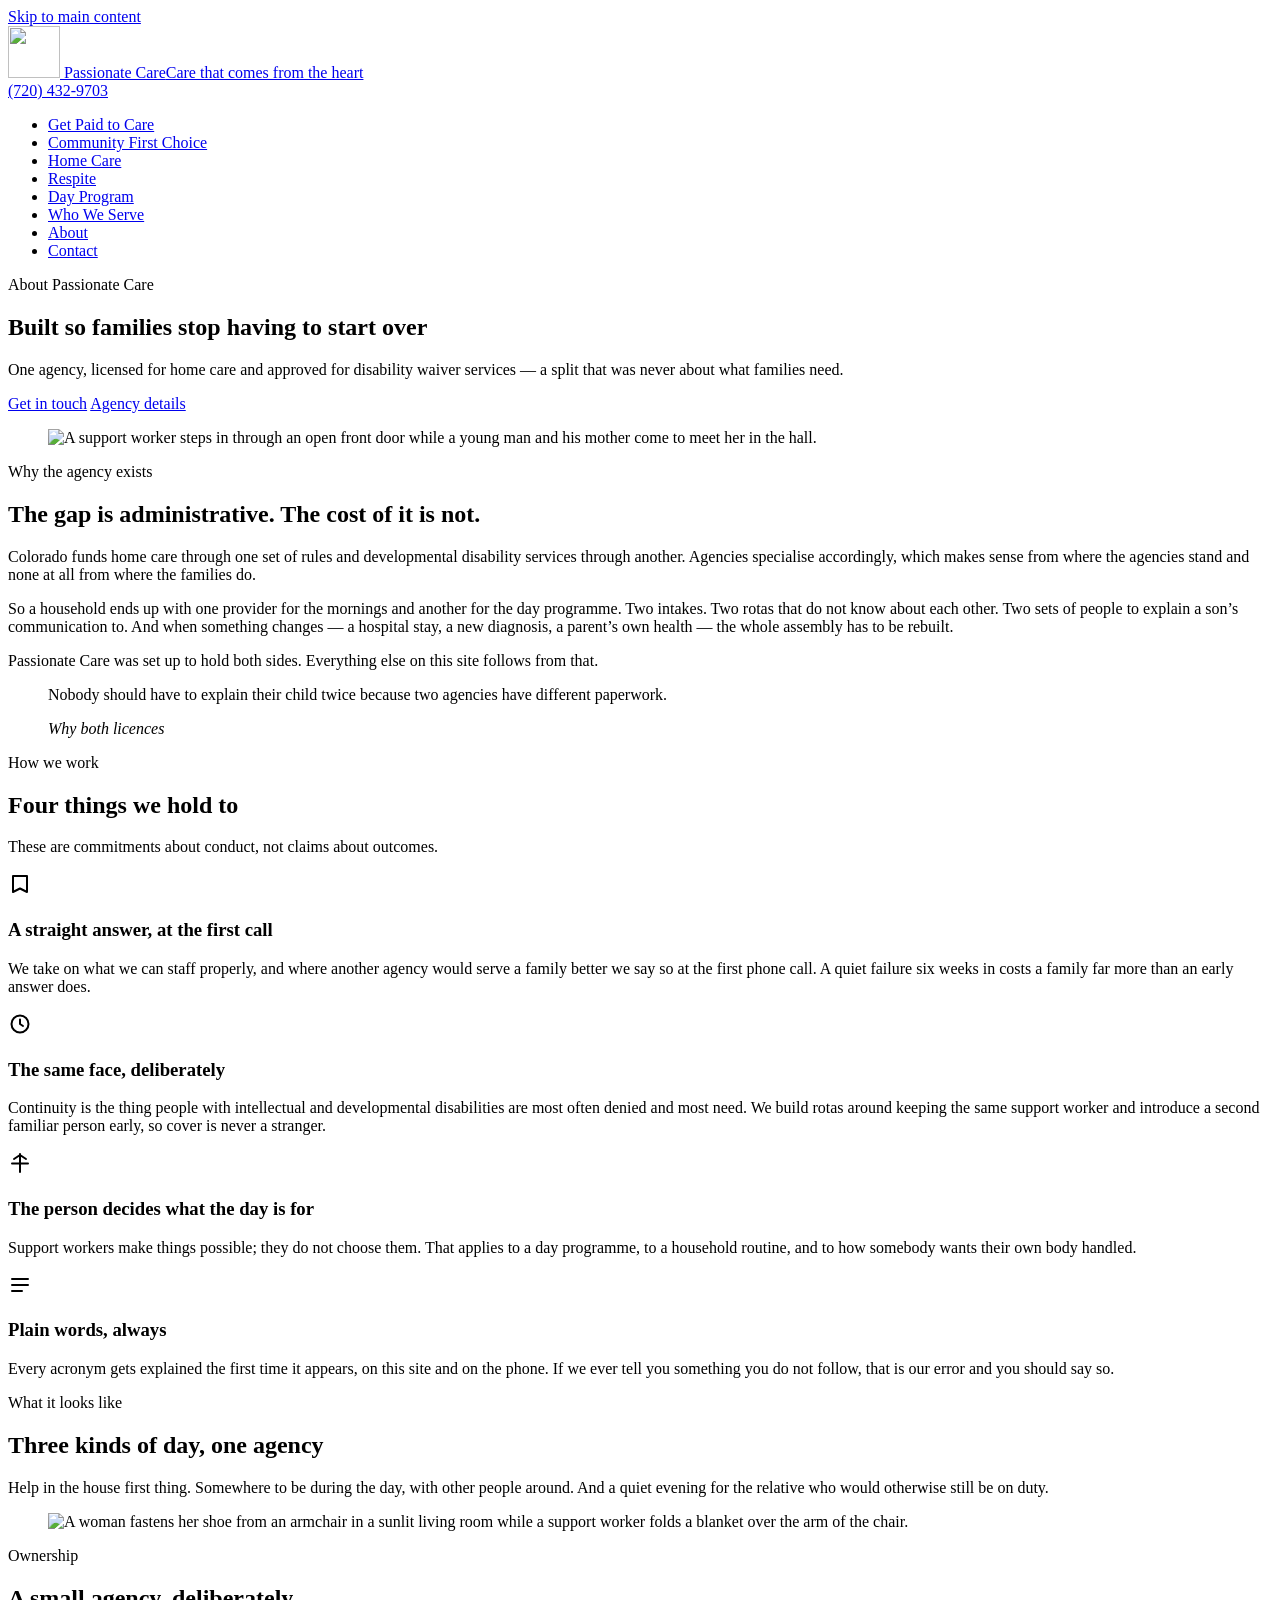
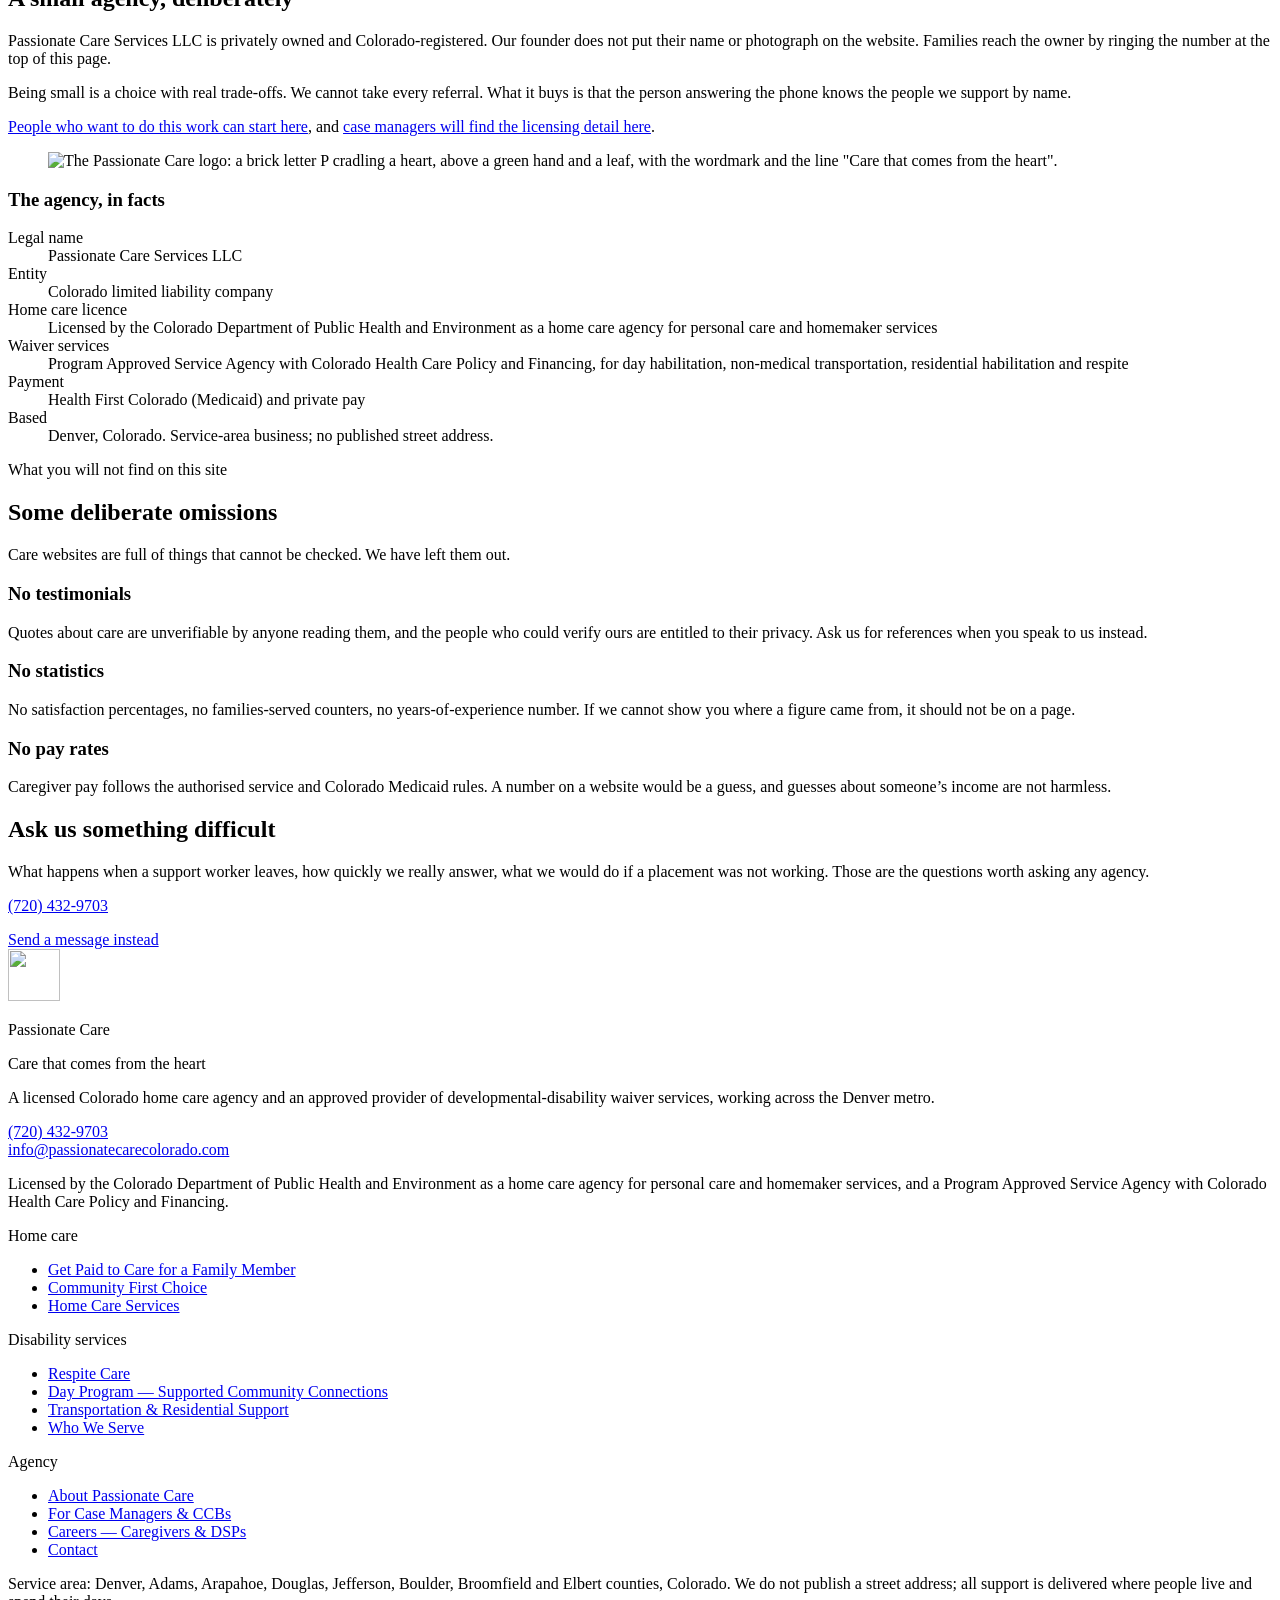
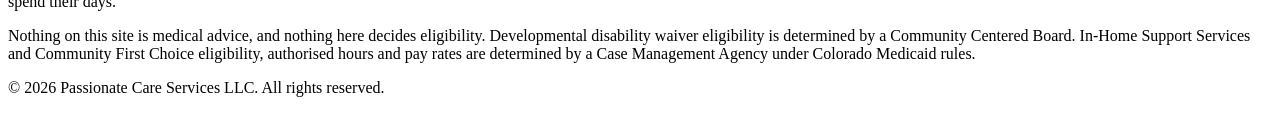
==== commit e682bd4e: "Rebuild: twelve pages, IHSS consolidated into Community First Choice Rebuilt by scratchpad/builddepl" ====
--- a/about/index.html
+++ b/about/index.html
@@ -60,7 +60,7 @@
     <nav class="nav" id="site-nav" aria-label="Main">
       <ul class="nav-list">
         <li><a href="/passionate-care-preview/paid-family-caregiver-colorado/">Get Paid to Care</a></li>
-        <li><a href="/passionate-care-preview/in-home-support-services/">IHSS</a></li>
+        <li><a href="/passionate-care-preview/cfc-colorado/">Community First Choice</a></li>
         <li><a href="/passionate-care-preview/home-care-services/">Home Care</a></li>
         <li><a href="/passionate-care-preview/respite-care-denver/">Respite</a></li>
         <li><a href="/passionate-care-preview/supported-community-connections/">Day Program</a></li>
@@ -359,7 +359,6 @@
         <p class="footer-heading">Home care</p>
         <ul class="footer-list">
           <li><a href="/passionate-care-preview/paid-family-caregiver-colorado/">Get Paid to Care for a Family Member</a></li>
-          <li><a href="/passionate-care-preview/in-home-support-services/">In-Home Support Services (IHSS)</a></li>
           <li><a href="/passionate-care-preview/cfc-colorado/">Community First Choice</a></li>
           <li><a href="/passionate-care-preview/home-care-services/">Home Care Services</a></li>
         </ul>
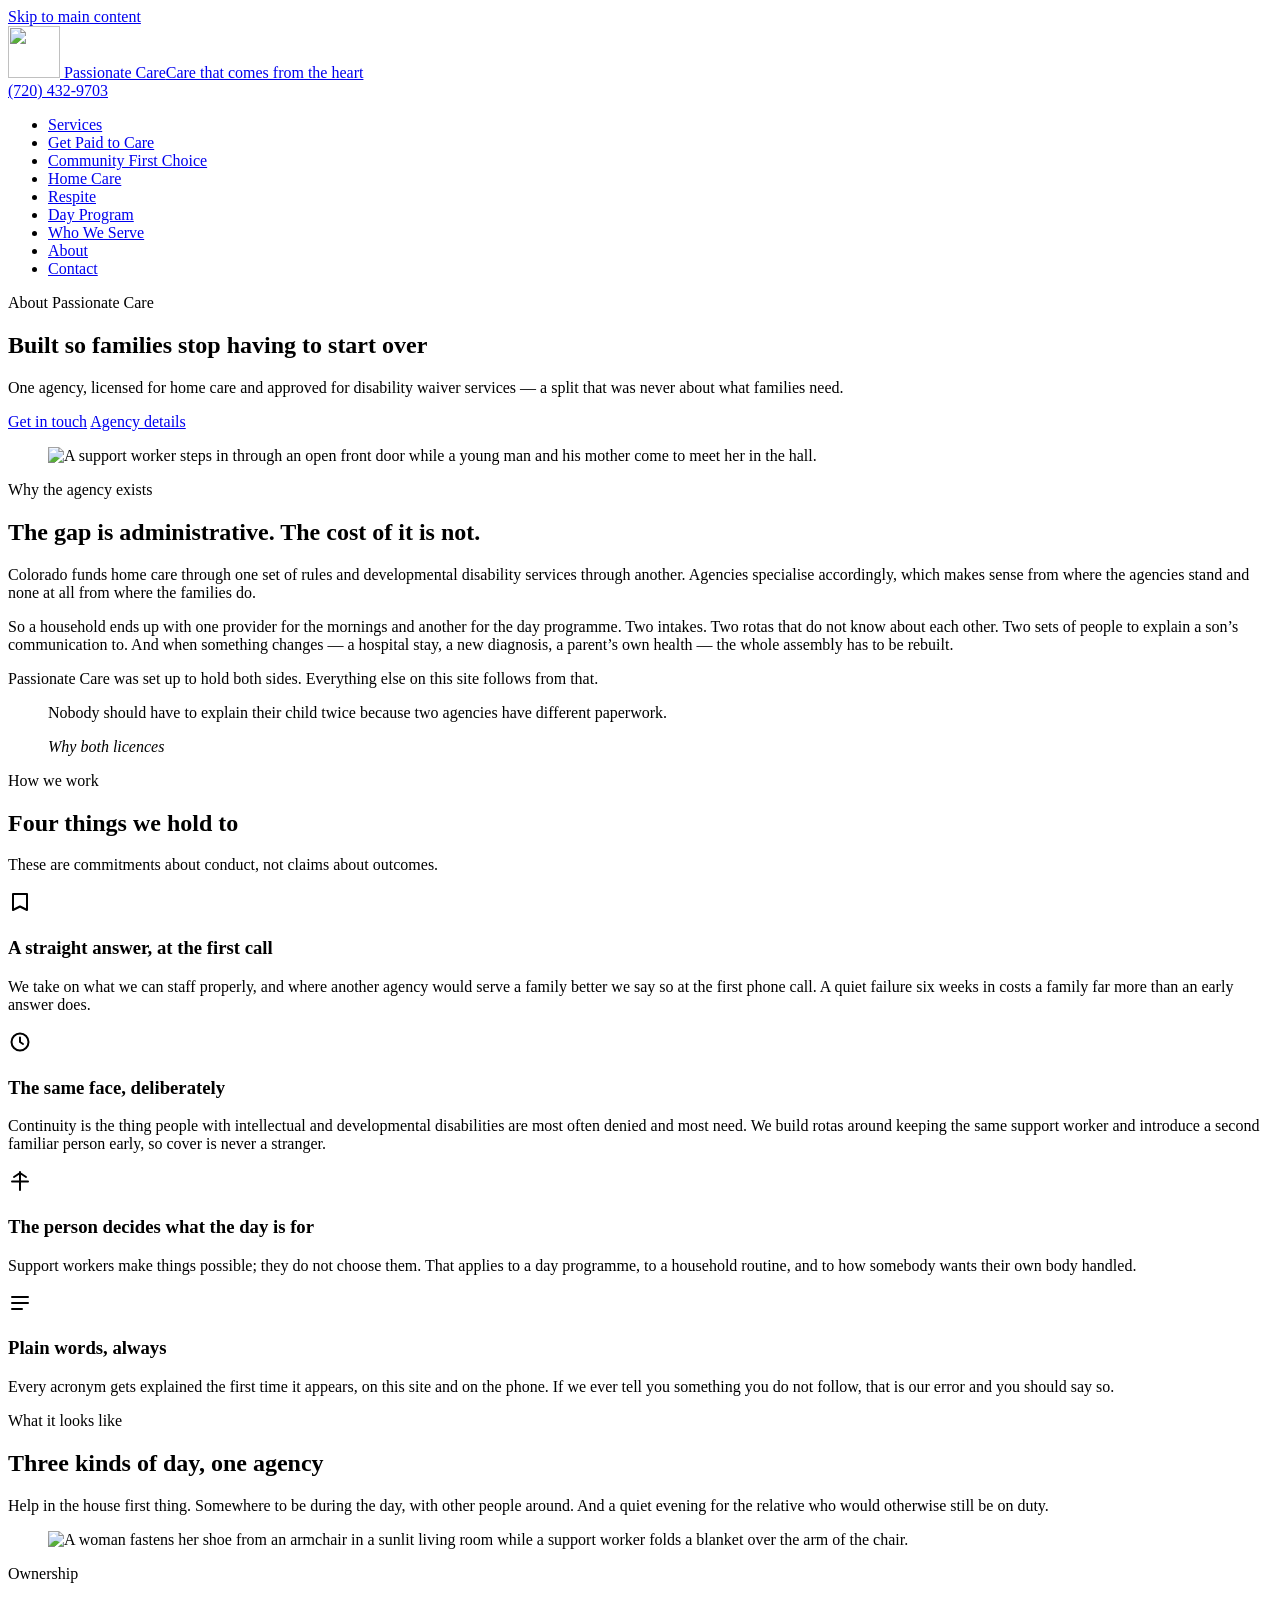
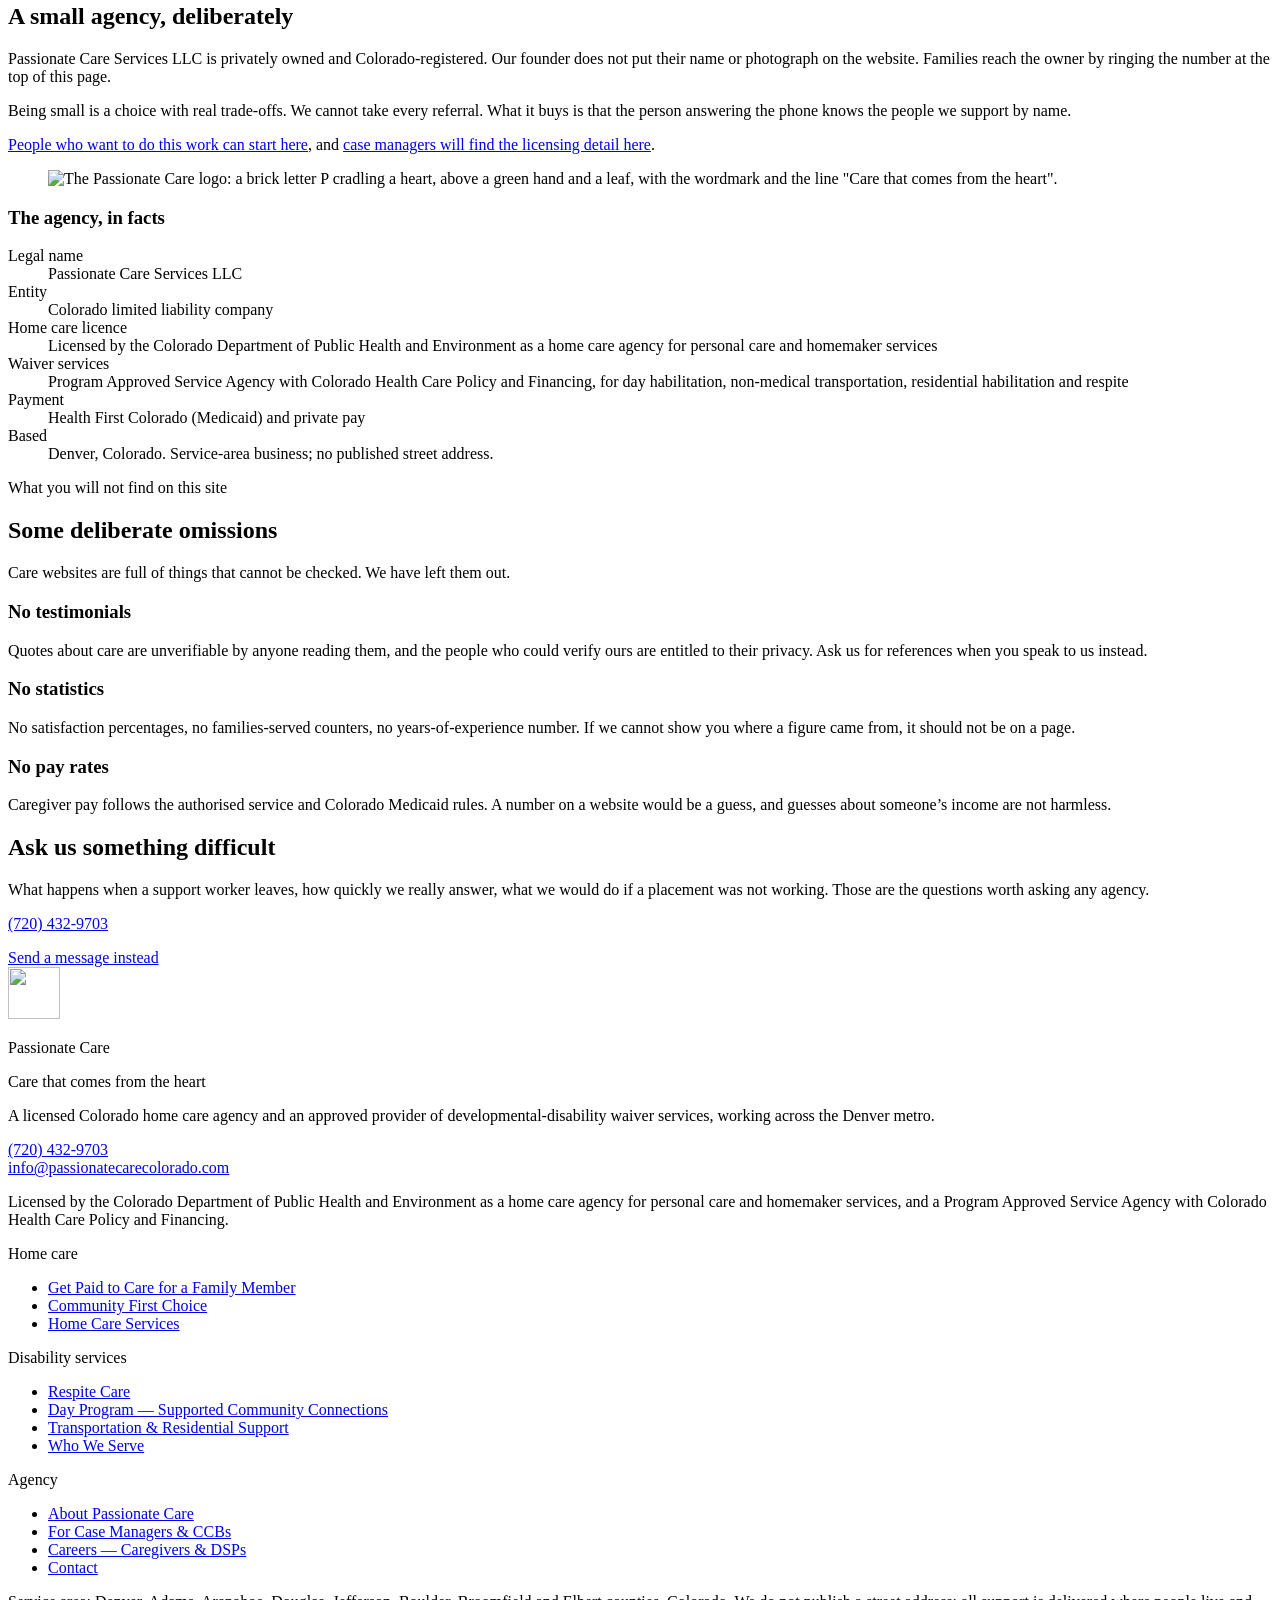
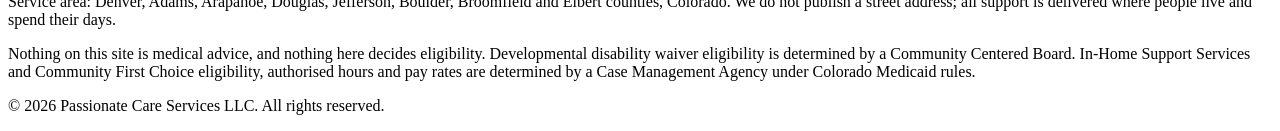
==== commit e129c551: "Rebuild: the services map at /services/ Rebuilt by scratchpad/builddeploy.py and passed scratchpad/d" ====
--- a/about/index.html
+++ b/about/index.html
@@ -59,6 +59,7 @@
     </div>
     <nav class="nav" id="site-nav" aria-label="Main">
       <ul class="nav-list">
+        <li><a href="/passionate-care-preview/services/">Services</a></li>
         <li><a href="/passionate-care-preview/paid-family-caregiver-colorado/">Get Paid to Care</a></li>
         <li><a href="/passionate-care-preview/cfc-colorado/">Community First Choice</a></li>
         <li><a href="/passionate-care-preview/home-care-services/">Home Care</a></li>
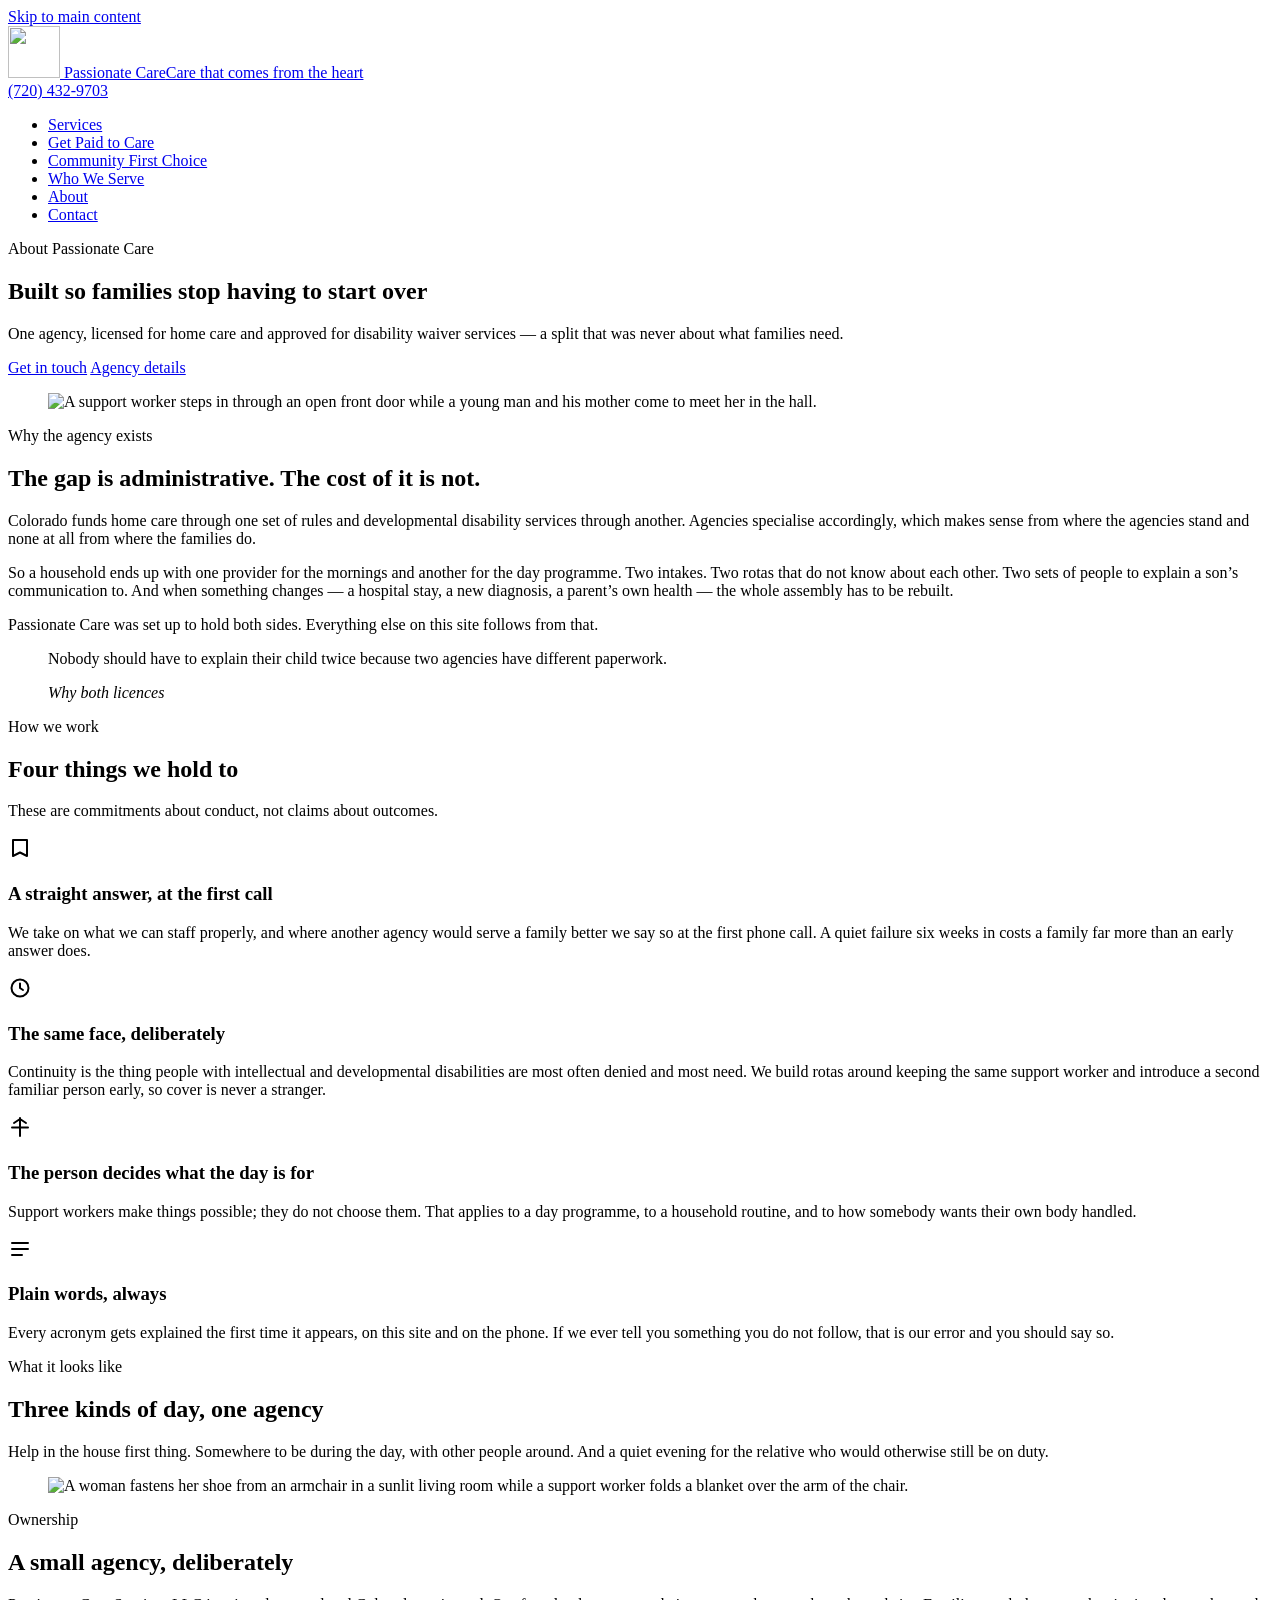
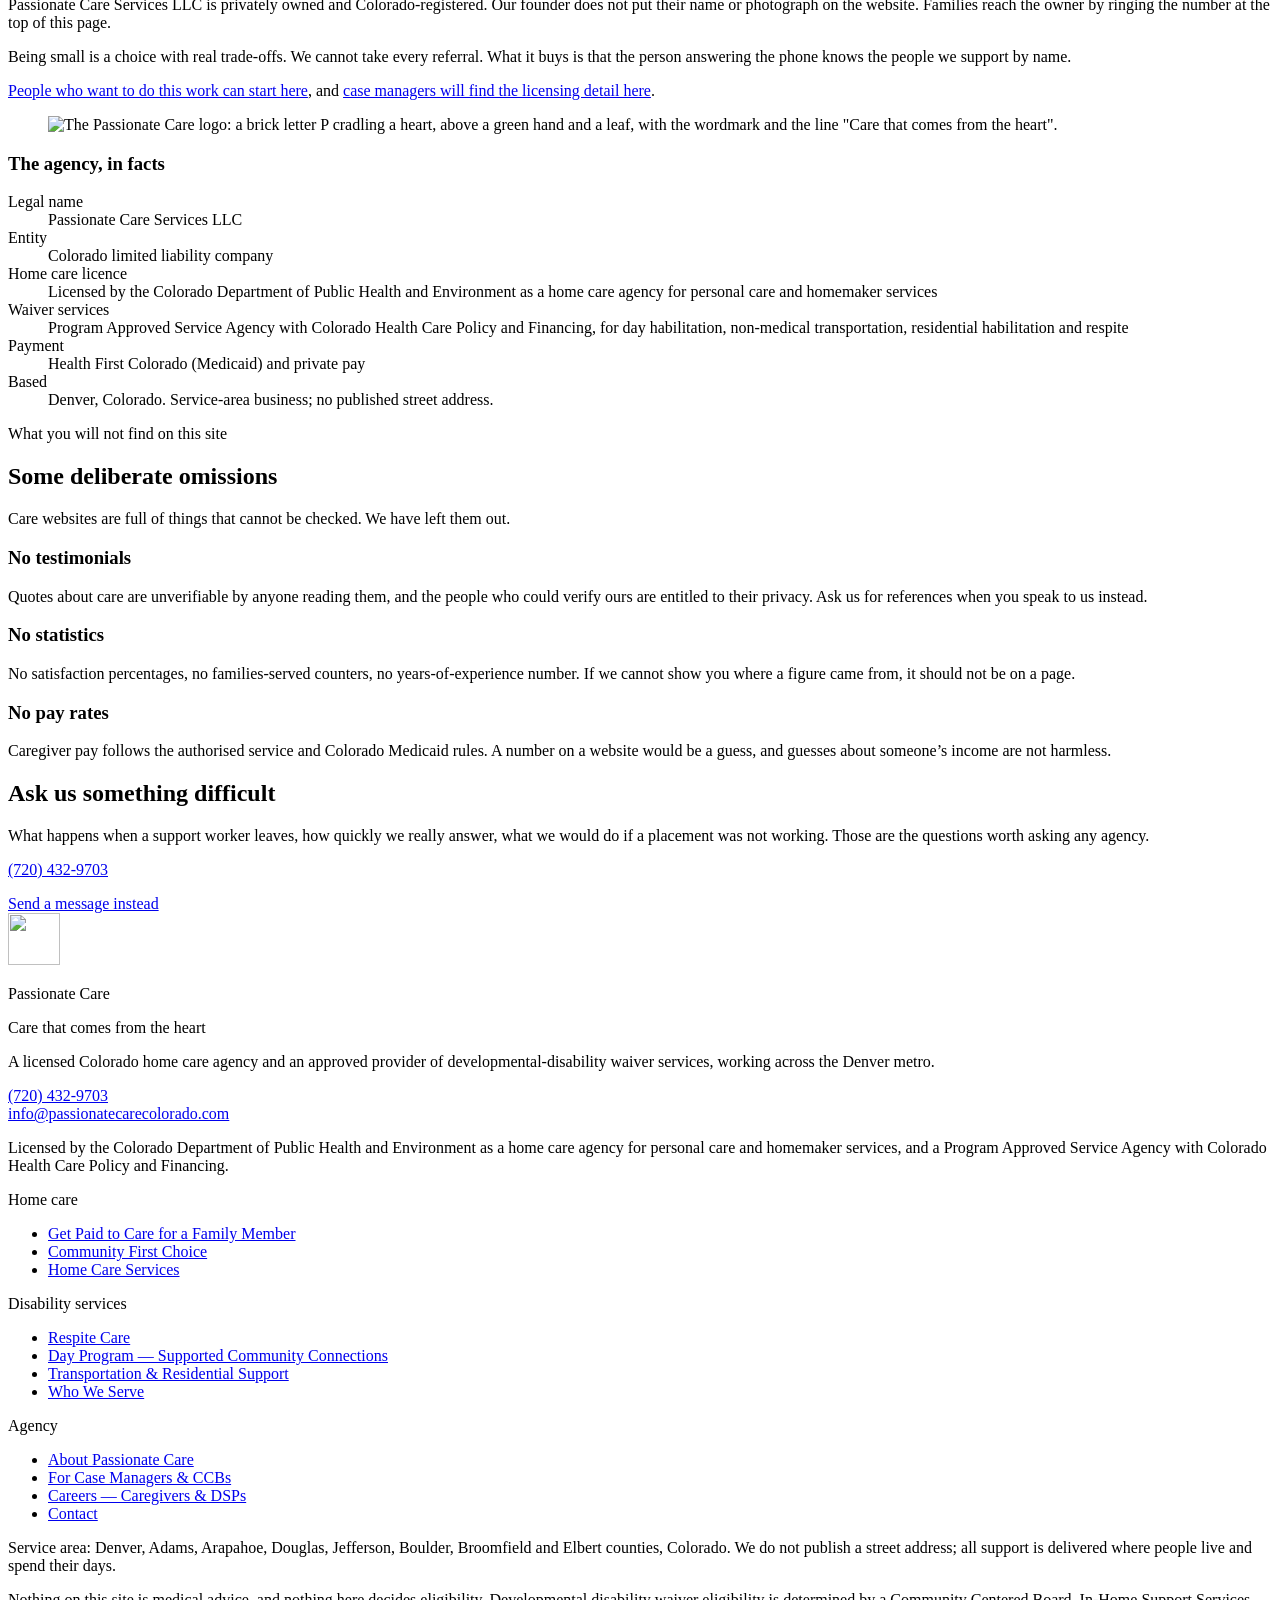
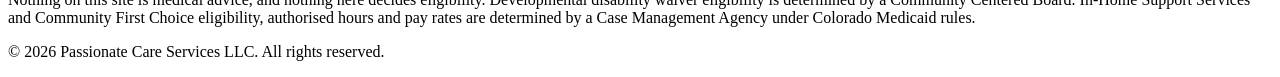
==== commit 0ee712d5: "Rebuild: six-tab navigation Rebuilt by scratchpad/builddeploy.py and passed scratchpad/deploygate.py" ====
--- a/about/index.html
+++ b/about/index.html
@@ -62,9 +62,6 @@
         <li><a href="/passionate-care-preview/services/">Services</a></li>
         <li><a href="/passionate-care-preview/paid-family-caregiver-colorado/">Get Paid to Care</a></li>
         <li><a href="/passionate-care-preview/cfc-colorado/">Community First Choice</a></li>
-        <li><a href="/passionate-care-preview/home-care-services/">Home Care</a></li>
-        <li><a href="/passionate-care-preview/respite-care-denver/">Respite</a></li>
-        <li><a href="/passionate-care-preview/supported-community-connections/">Day Program</a></li>
         <li><a href="/passionate-care-preview/who-we-serve/">Who We Serve</a></li>
         <li><a href="/passionate-care-preview/about/" aria-current="page">About</a></li>
         <li><a href="/passionate-care-preview/contact/">Contact</a></li>
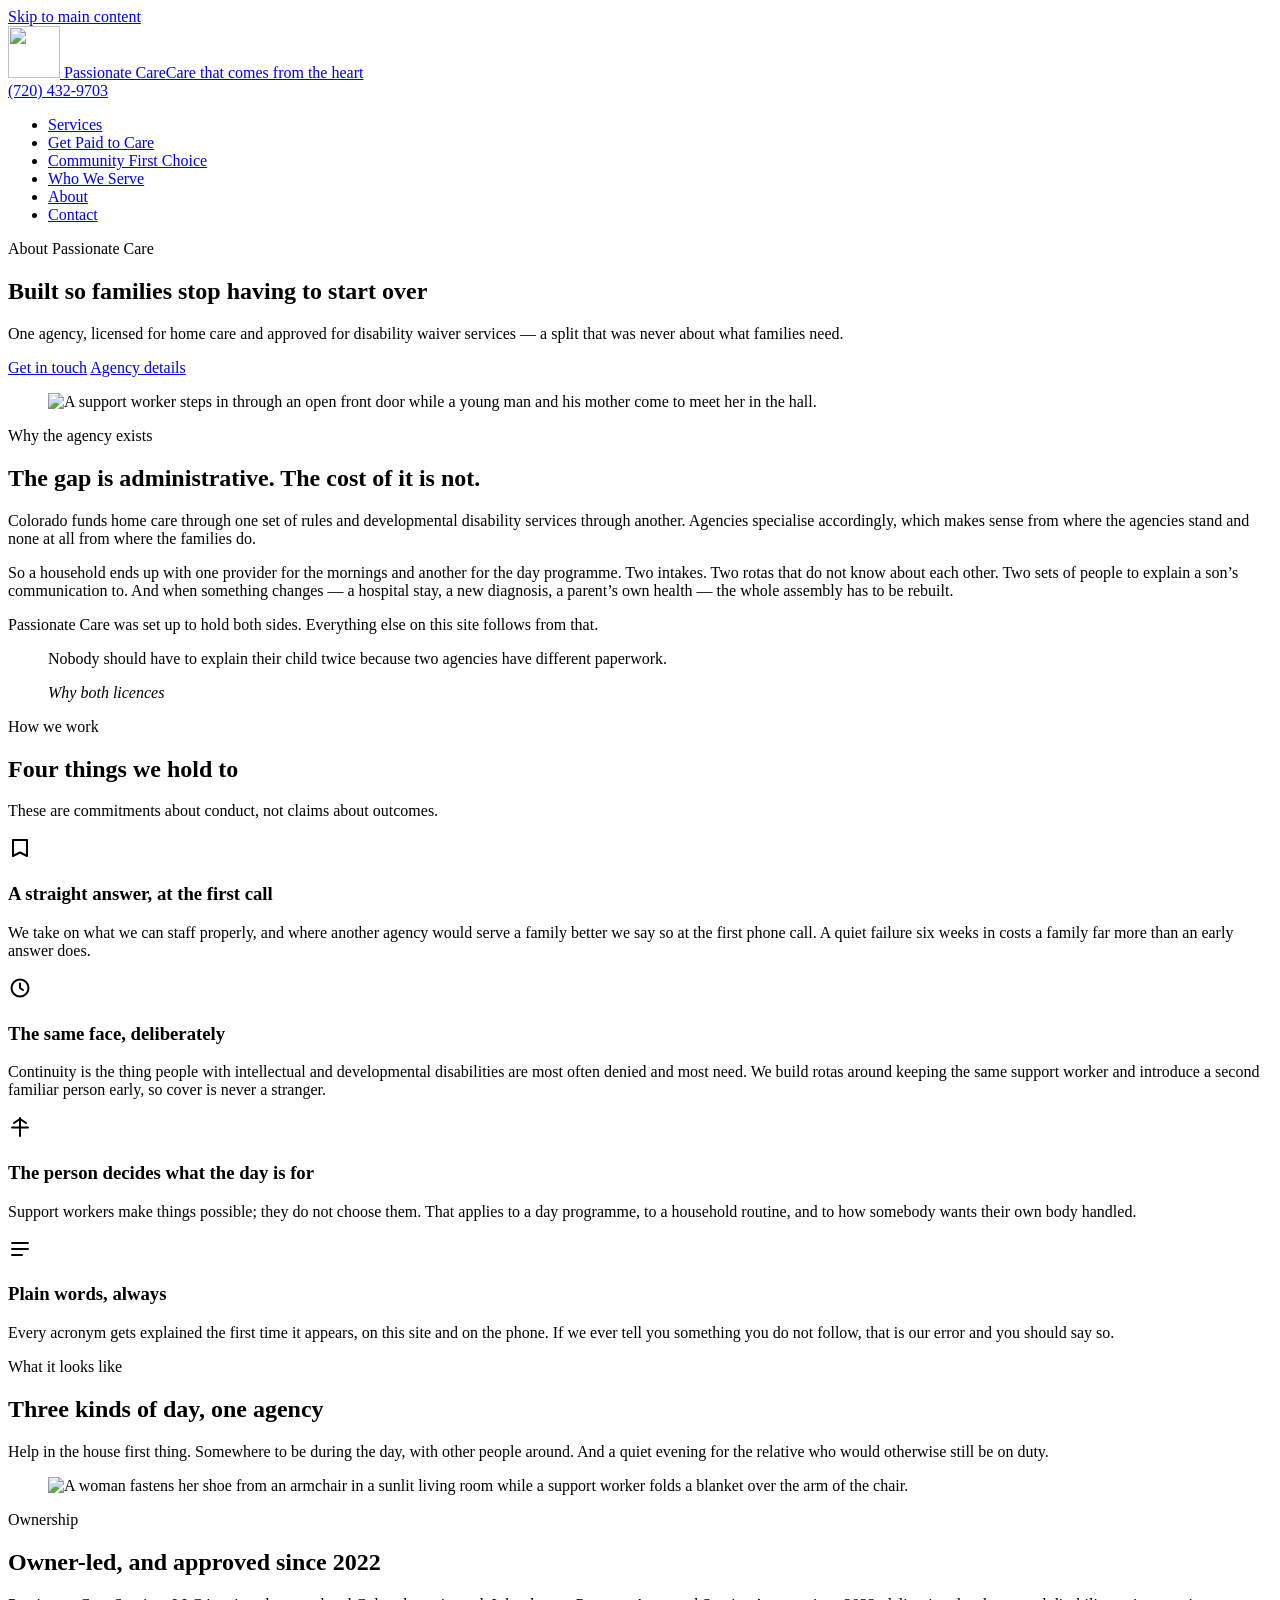
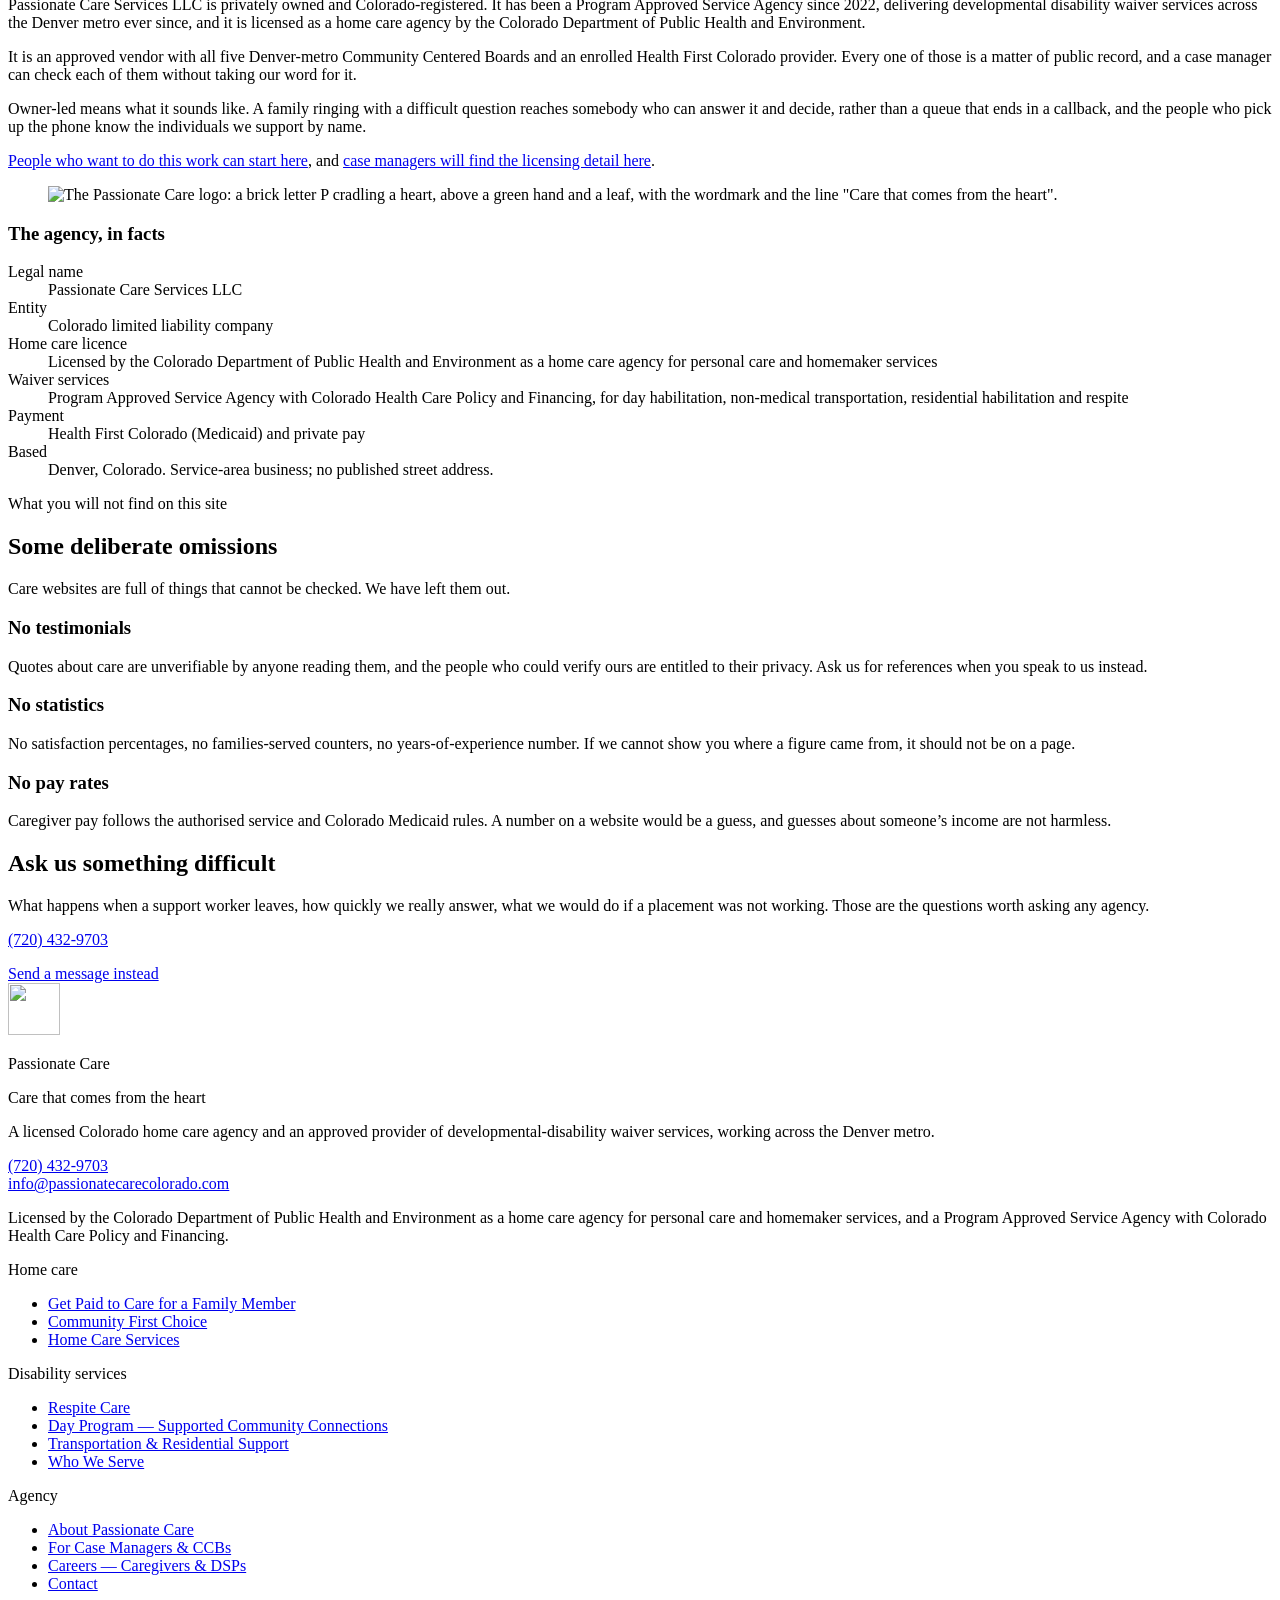
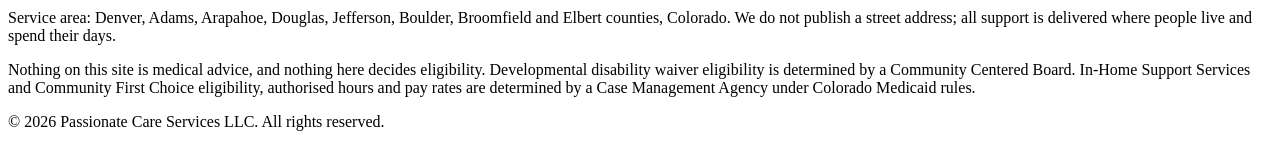
==== commit 063702e8: "Rebuild: Ownership section rewritten, Services heading changed Rebuilt by scratchpad/builddeploy.py " ====
--- a/about/index.html
+++ b/about/index.html
@@ -225,15 +225,24 @@
     <div class="wrap split split-wide split-centre">
       <div class="prose">
         <span class="eyebrow">Ownership</span>
-        <h2 id="owner-h">A small agency, deliberately</h2>
-        <p>
-          Passionate Care Services LLC is privately owned and Colorado-registered. Our founder
-          does not put their name or photograph on the website. Families reach the owner by
-          ringing the number at the top of this page.
-        </p>
-        <p>
-          Being small is a choice with real trade-offs. We cannot take every referral. What it
-          buys is that the person answering the phone knows the people we support by name.
+        <h2 id="owner-h">Owner-led, and approved since 2022</h2>
+        <!-- LIVE-STATUS CLAIM -->
+        <p>
+          Passionate Care Services LLC is privately owned and Colorado-registered. It has been a
+          Program Approved Service Agency since 2022, delivering developmental disability waiver
+          services across the Denver metro ever since, and it is licensed as a home care agency by
+          the Colorado Department of Public Health and Environment.
+        </p>
+        <!-- LIVE-STATUS CLAIM -->
+        <p>
+          It is an approved vendor with all five Denver-metro Community Centered Boards and an
+          enrolled Health First Colorado provider. Every one of those is a matter of public record,
+          and a case manager can check each of them without taking our word for it.
+        </p>
+        <p>
+          Owner-led means what it sounds like. A family ringing with a difficult question reaches
+          somebody who can answer it and decide, rather than a queue that ends in a callback, and
+          the people who pick up the phone know the individuals we support by name.
         </p>
         <p>
           <a href="/passionate-care-preview/careers/">People who want to do this work can start here</a>, and
